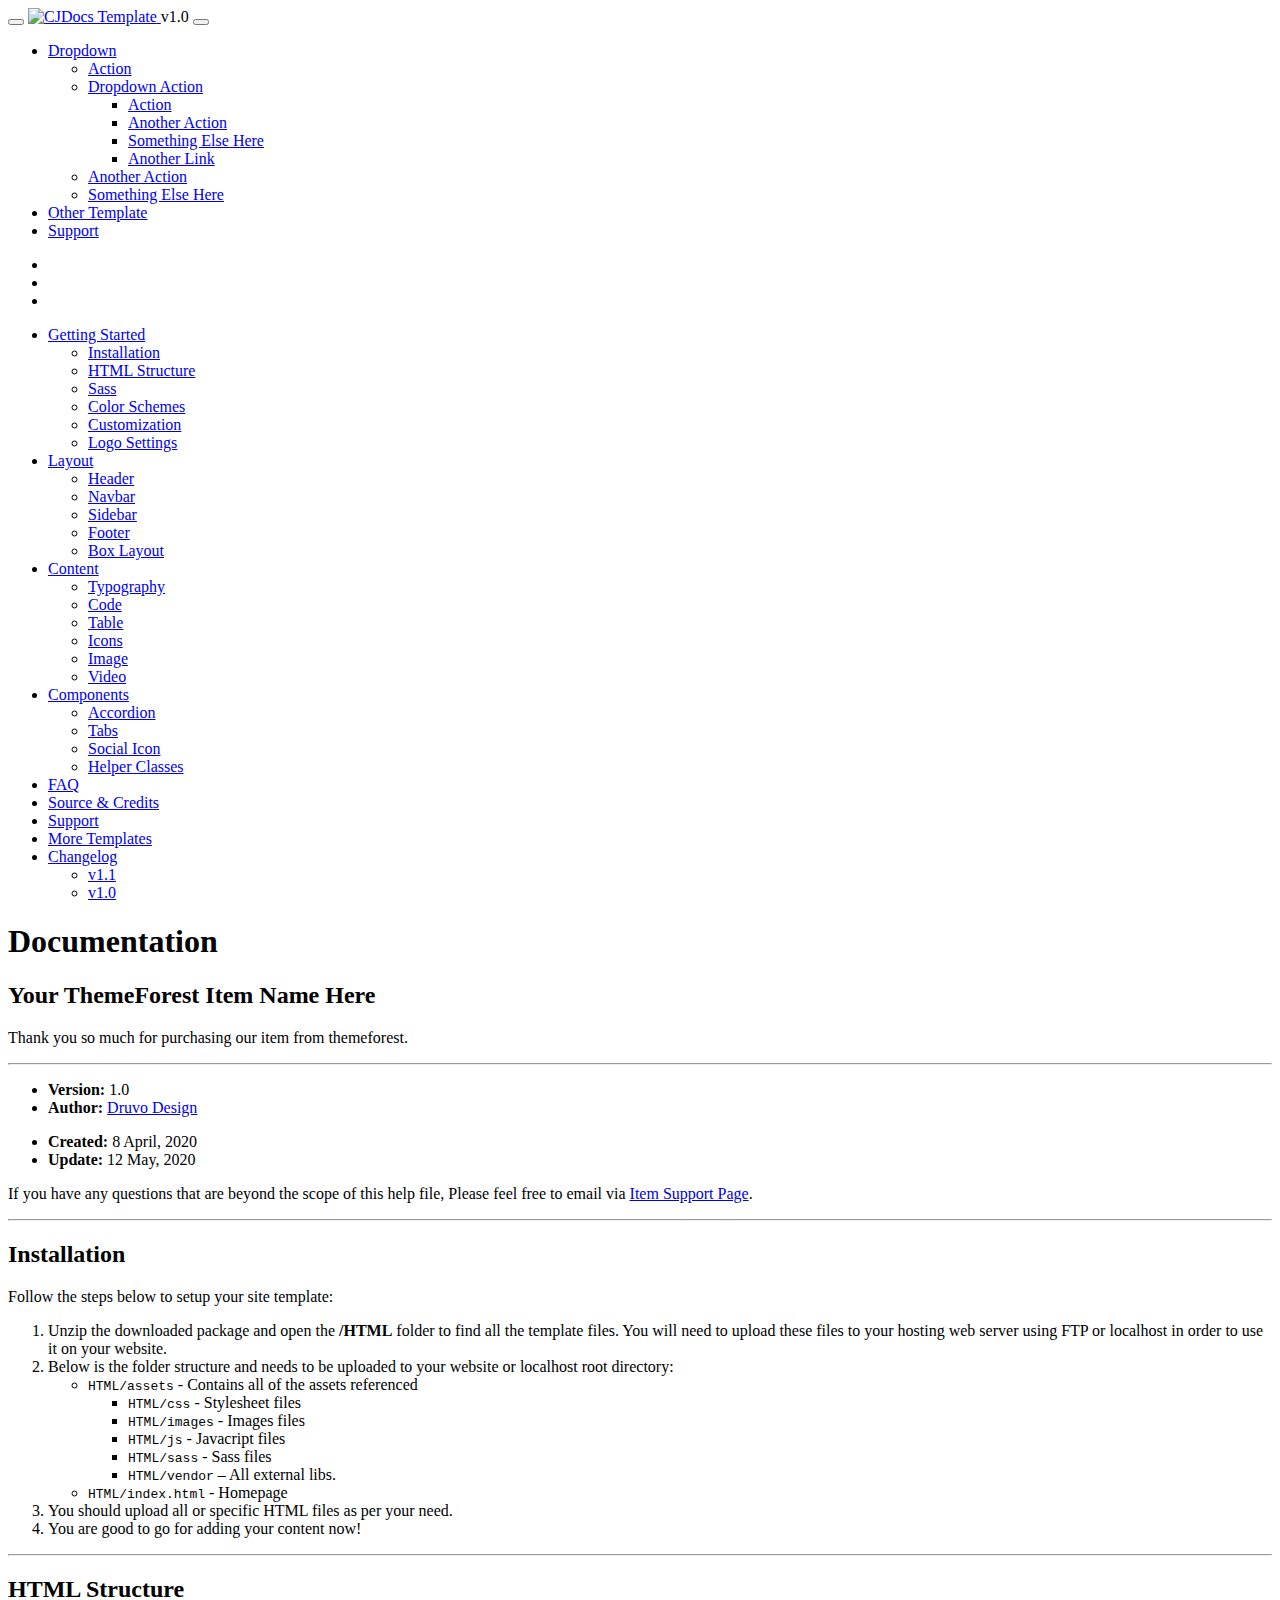
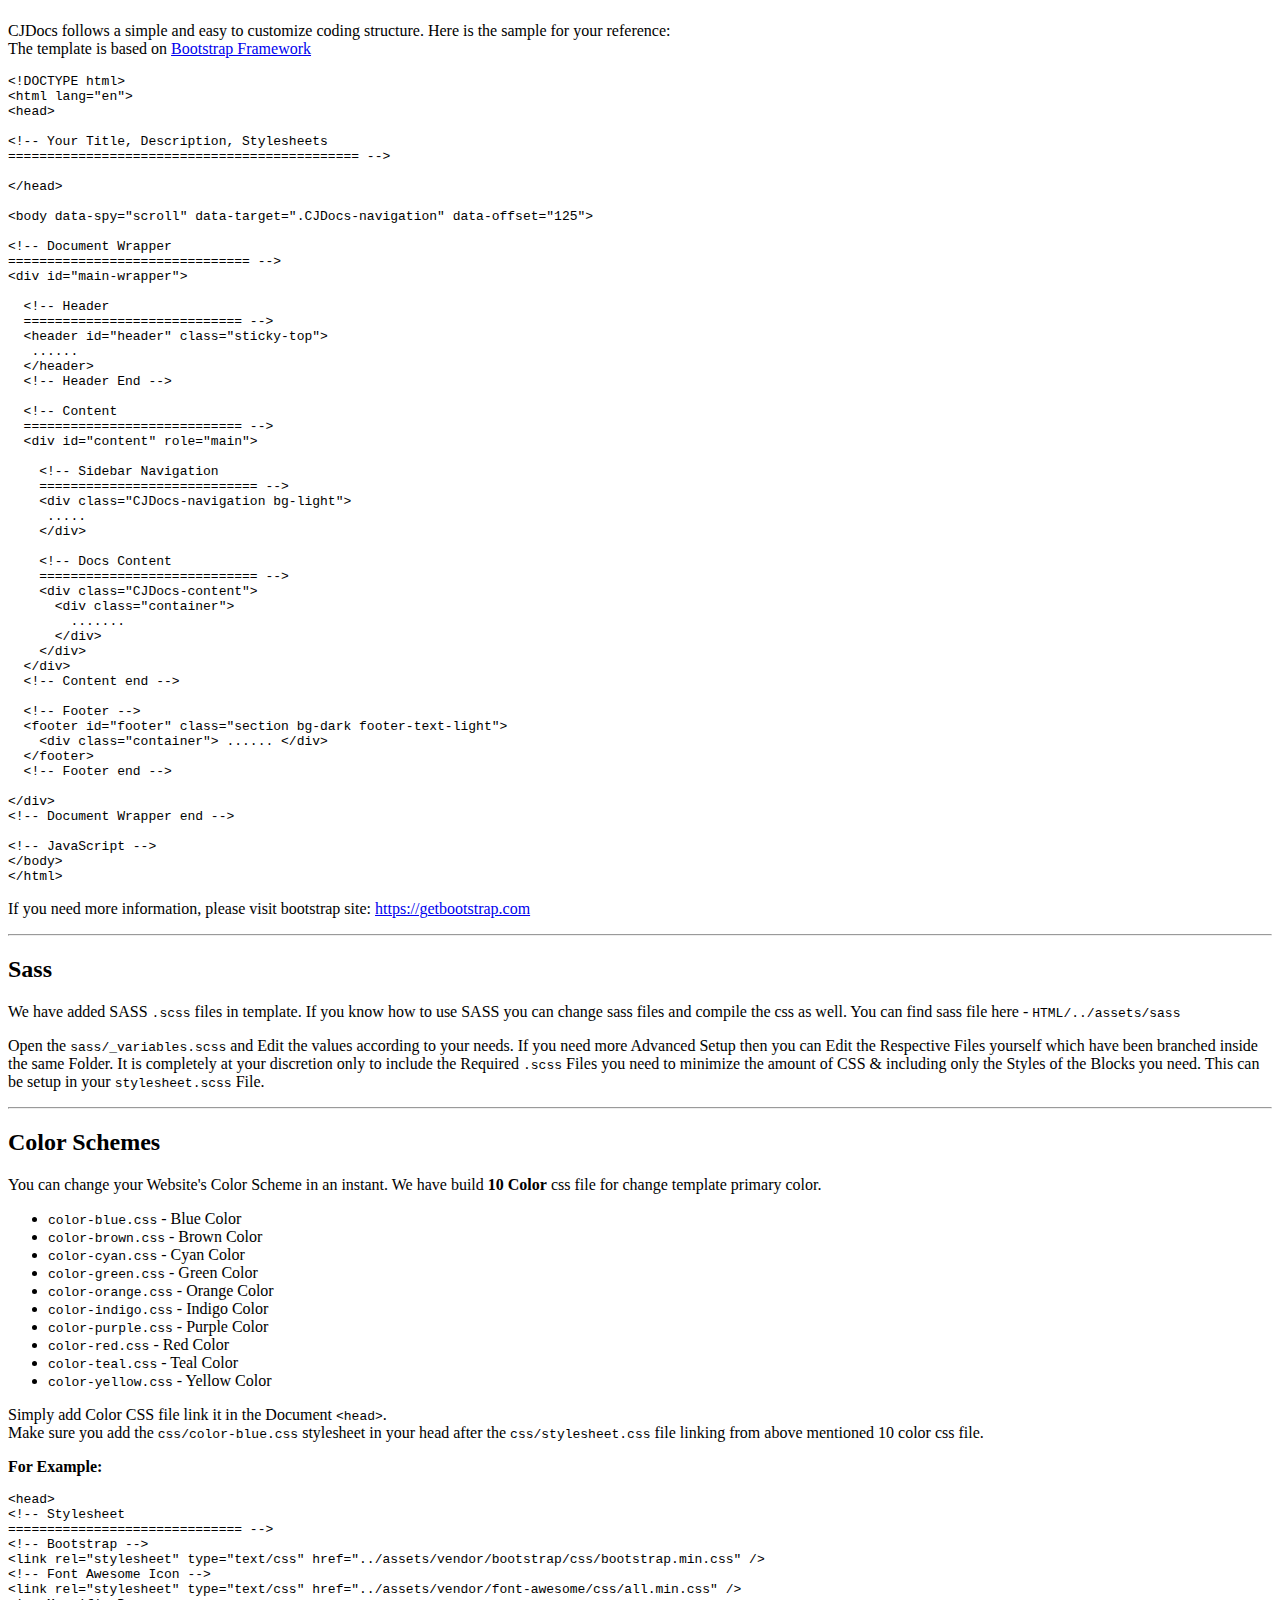
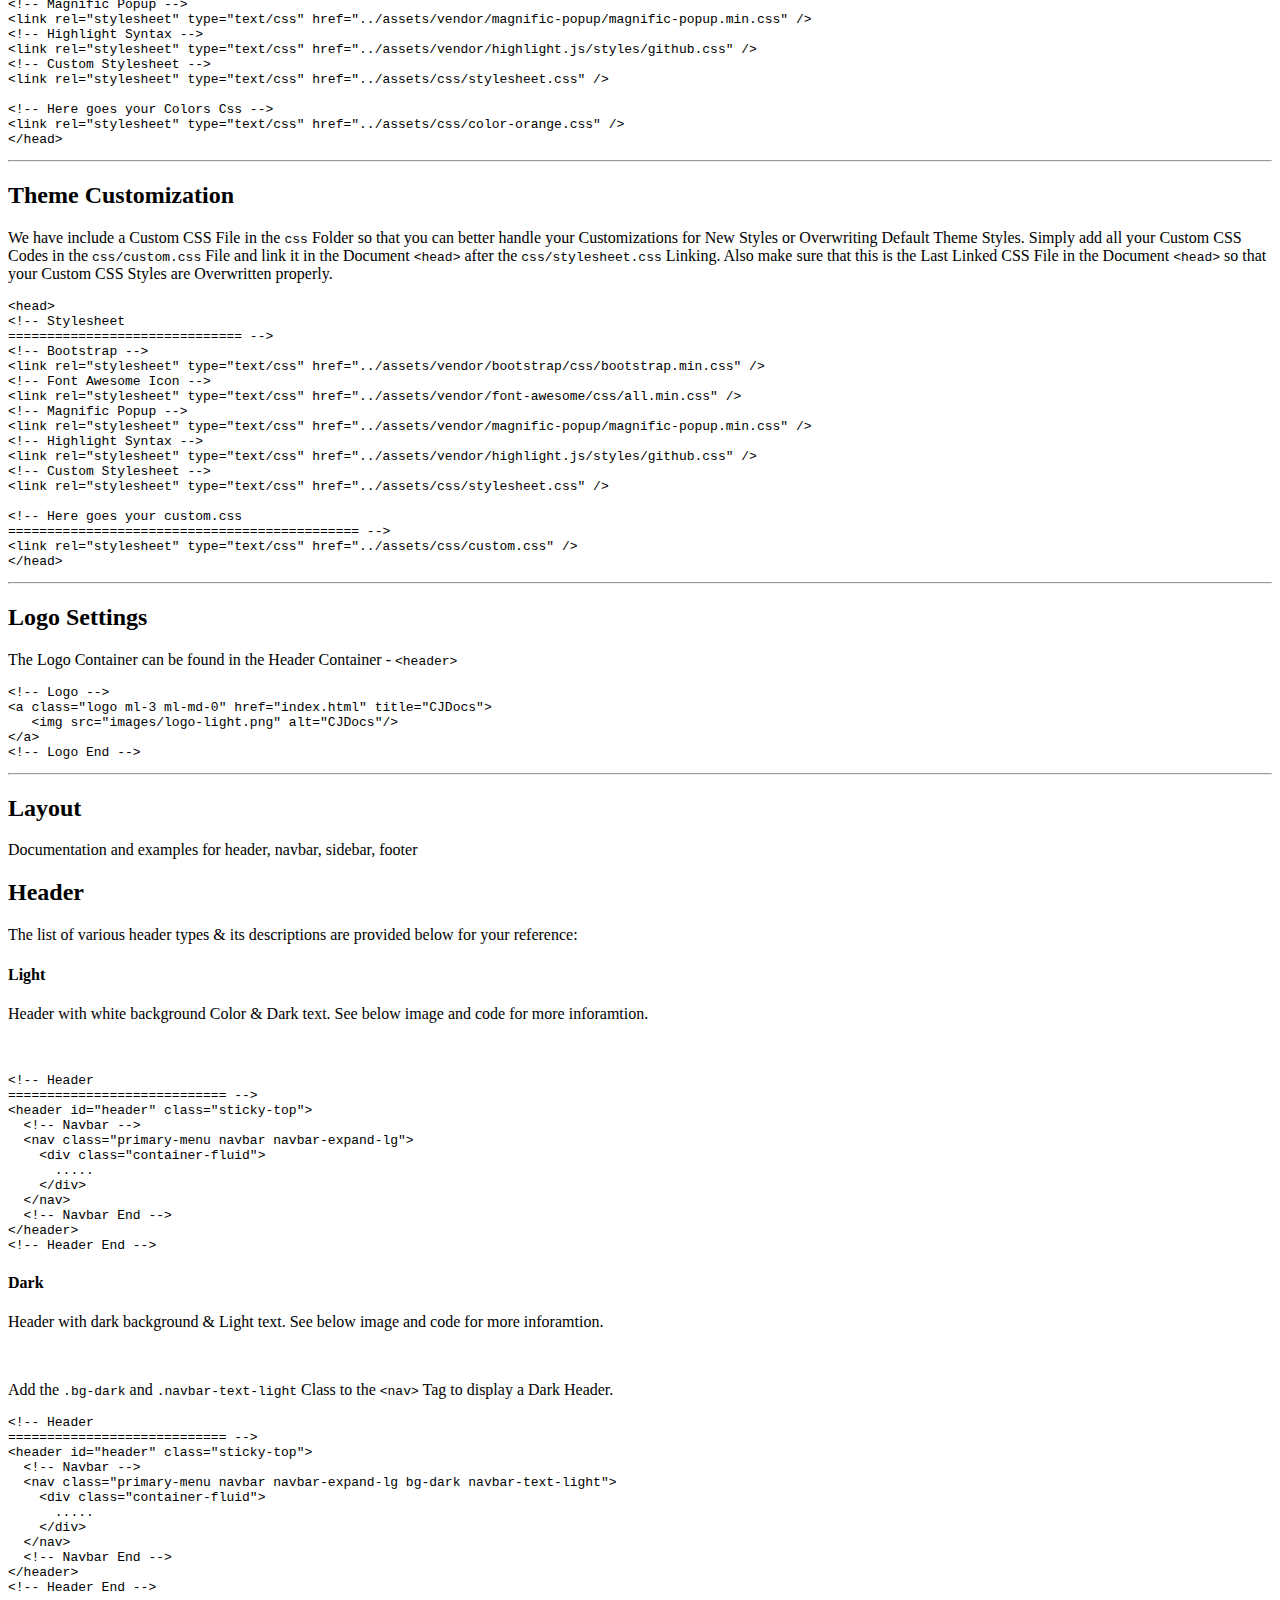
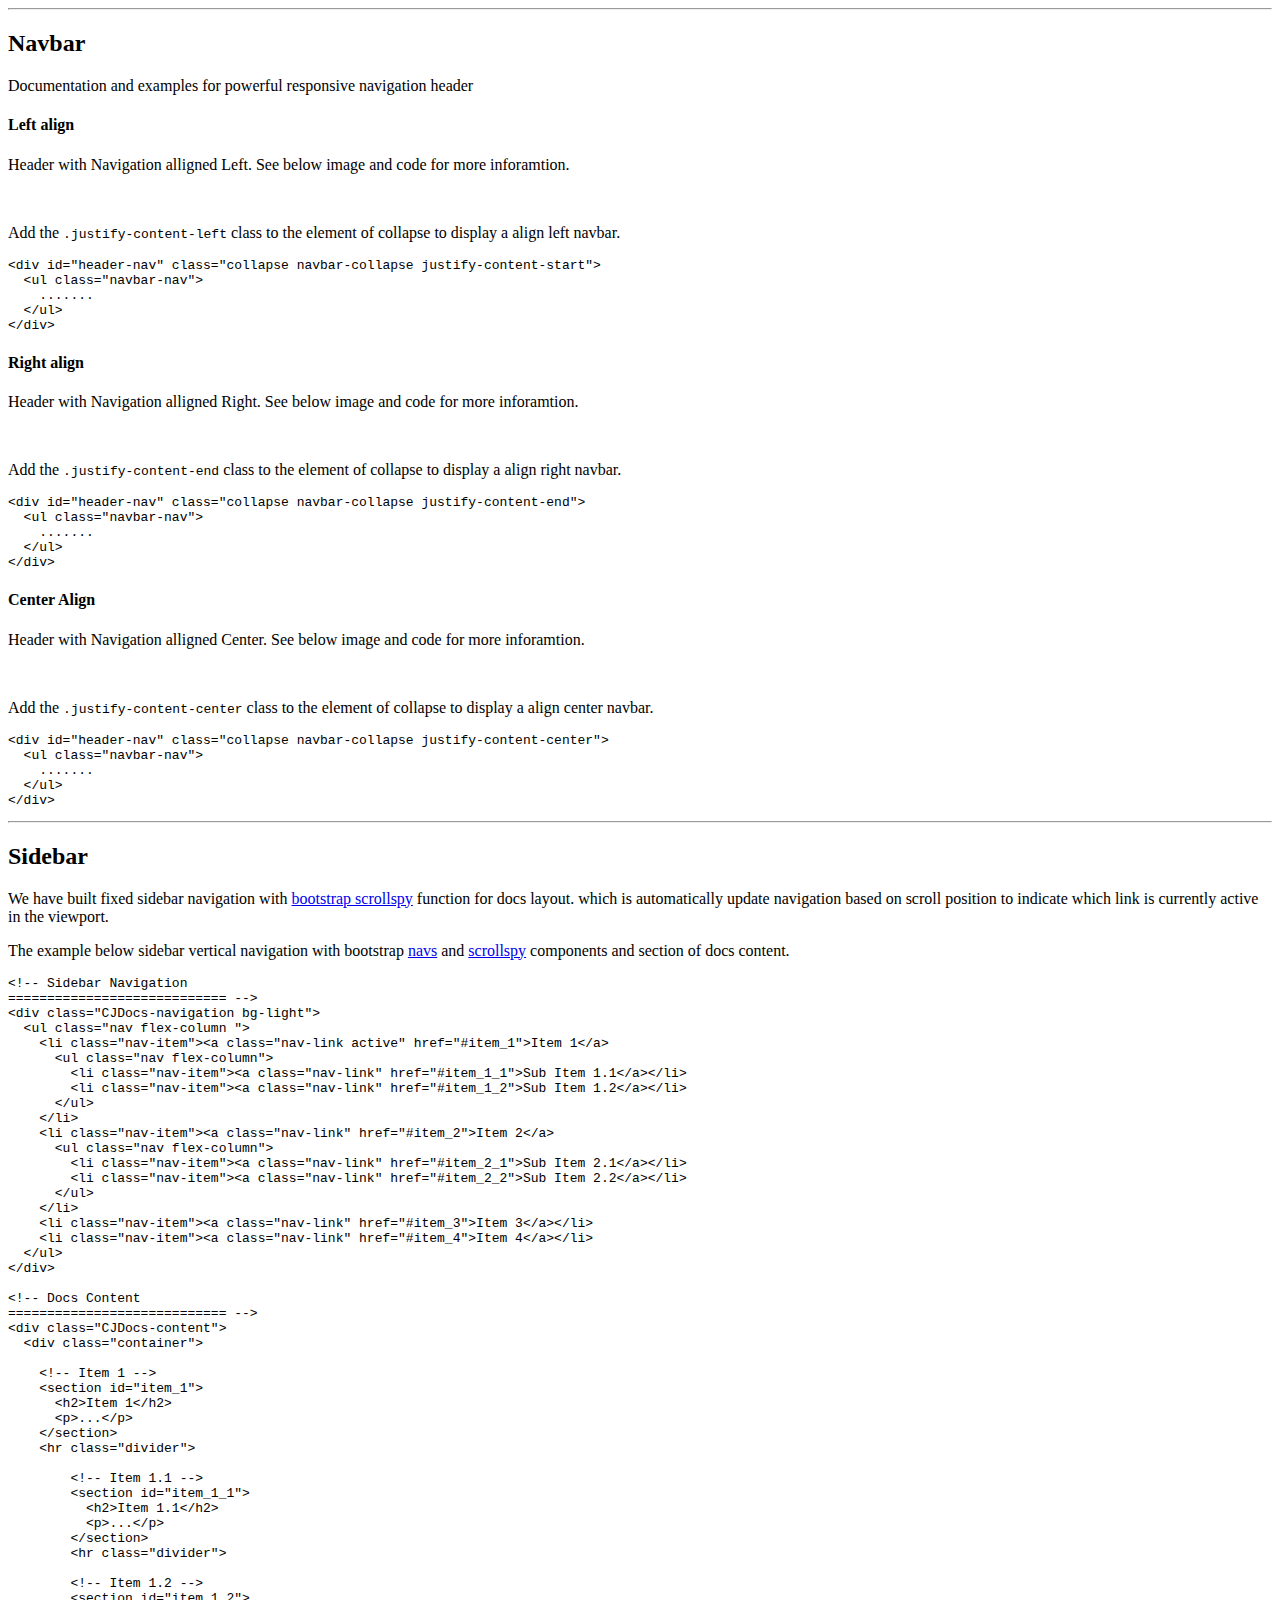
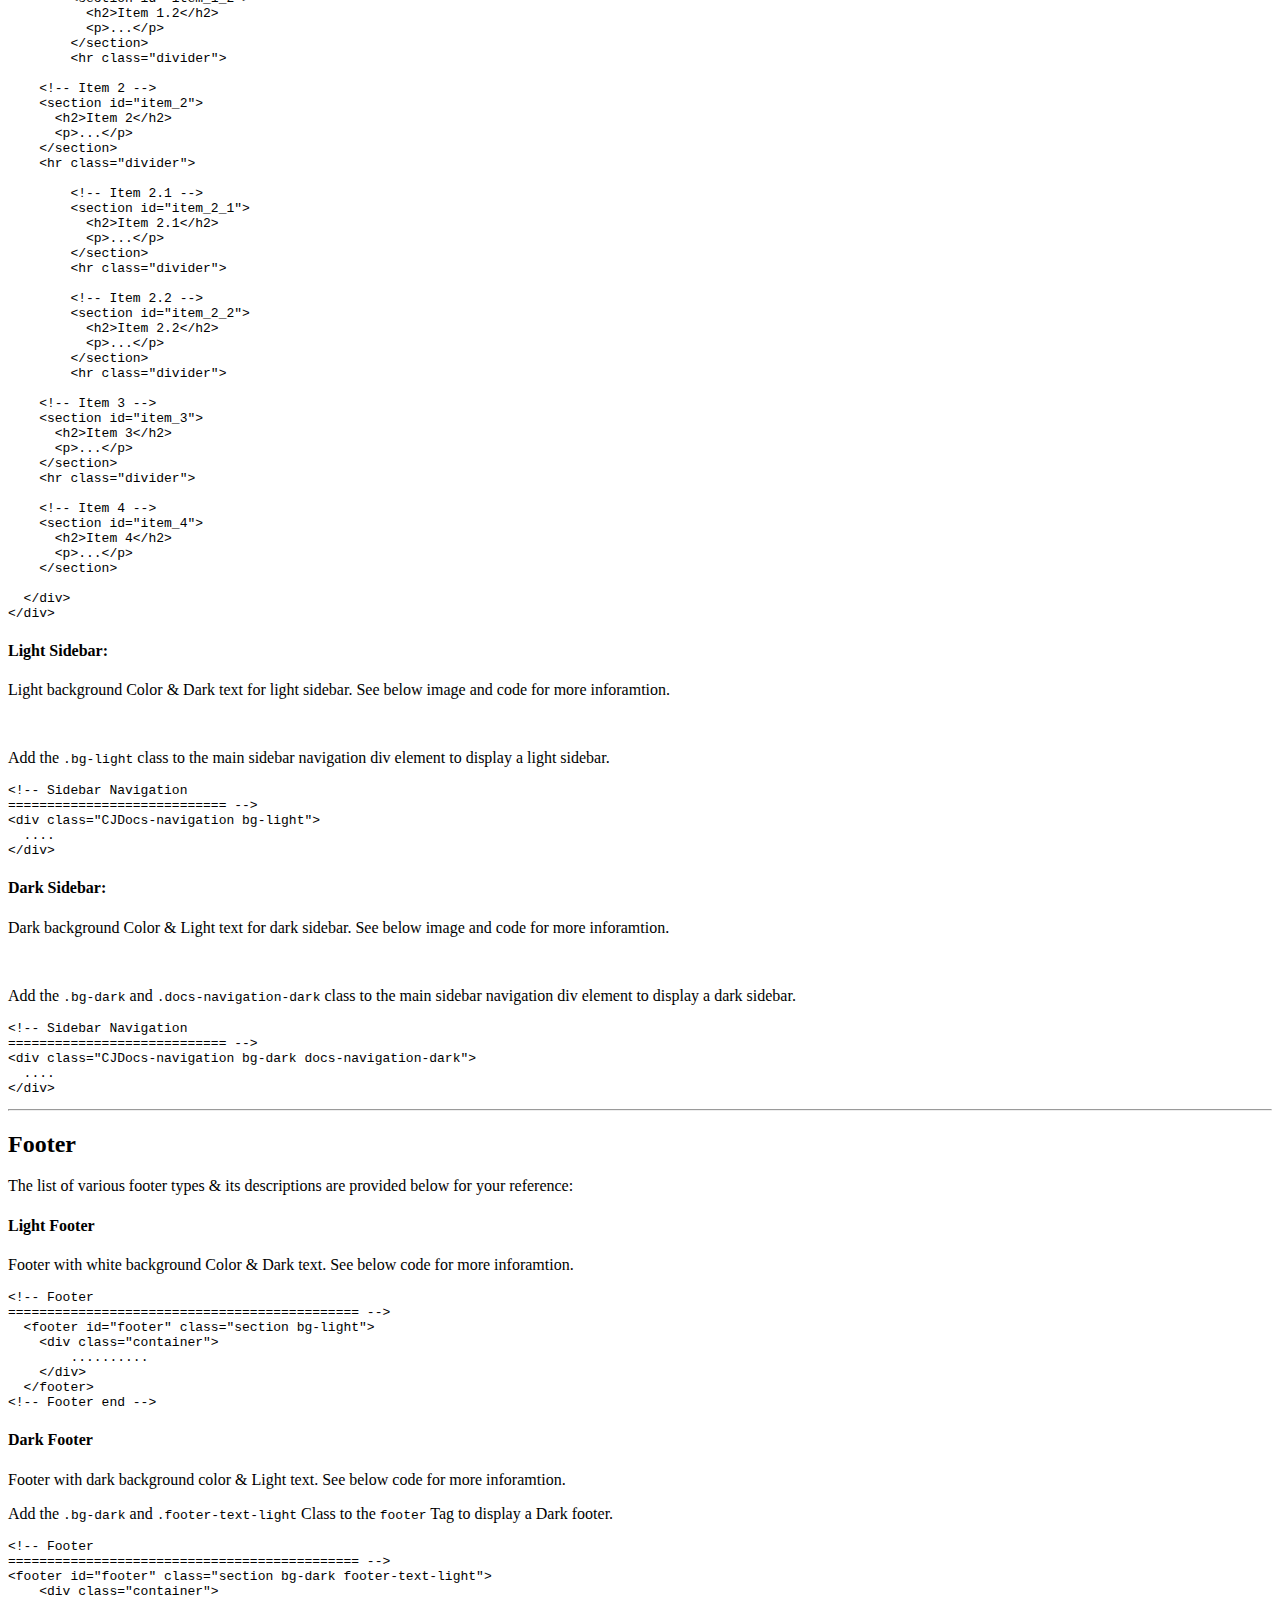
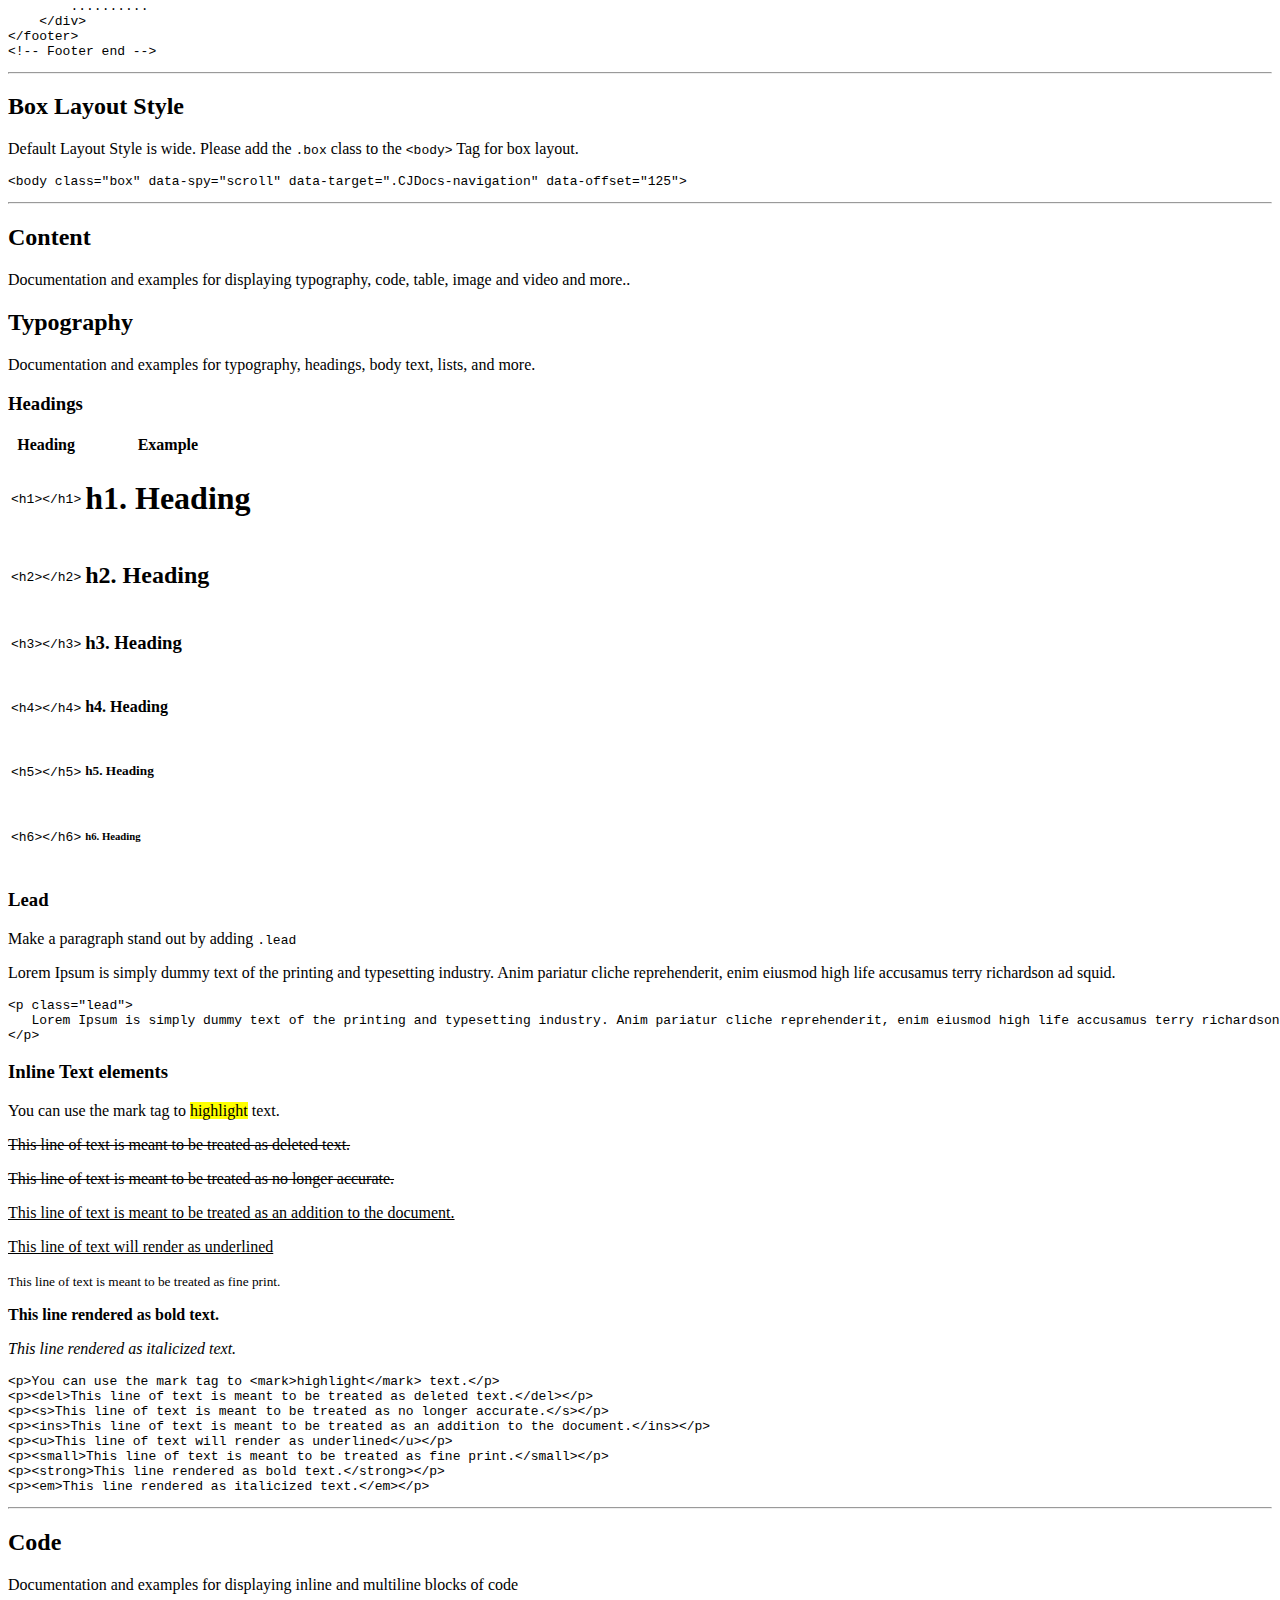
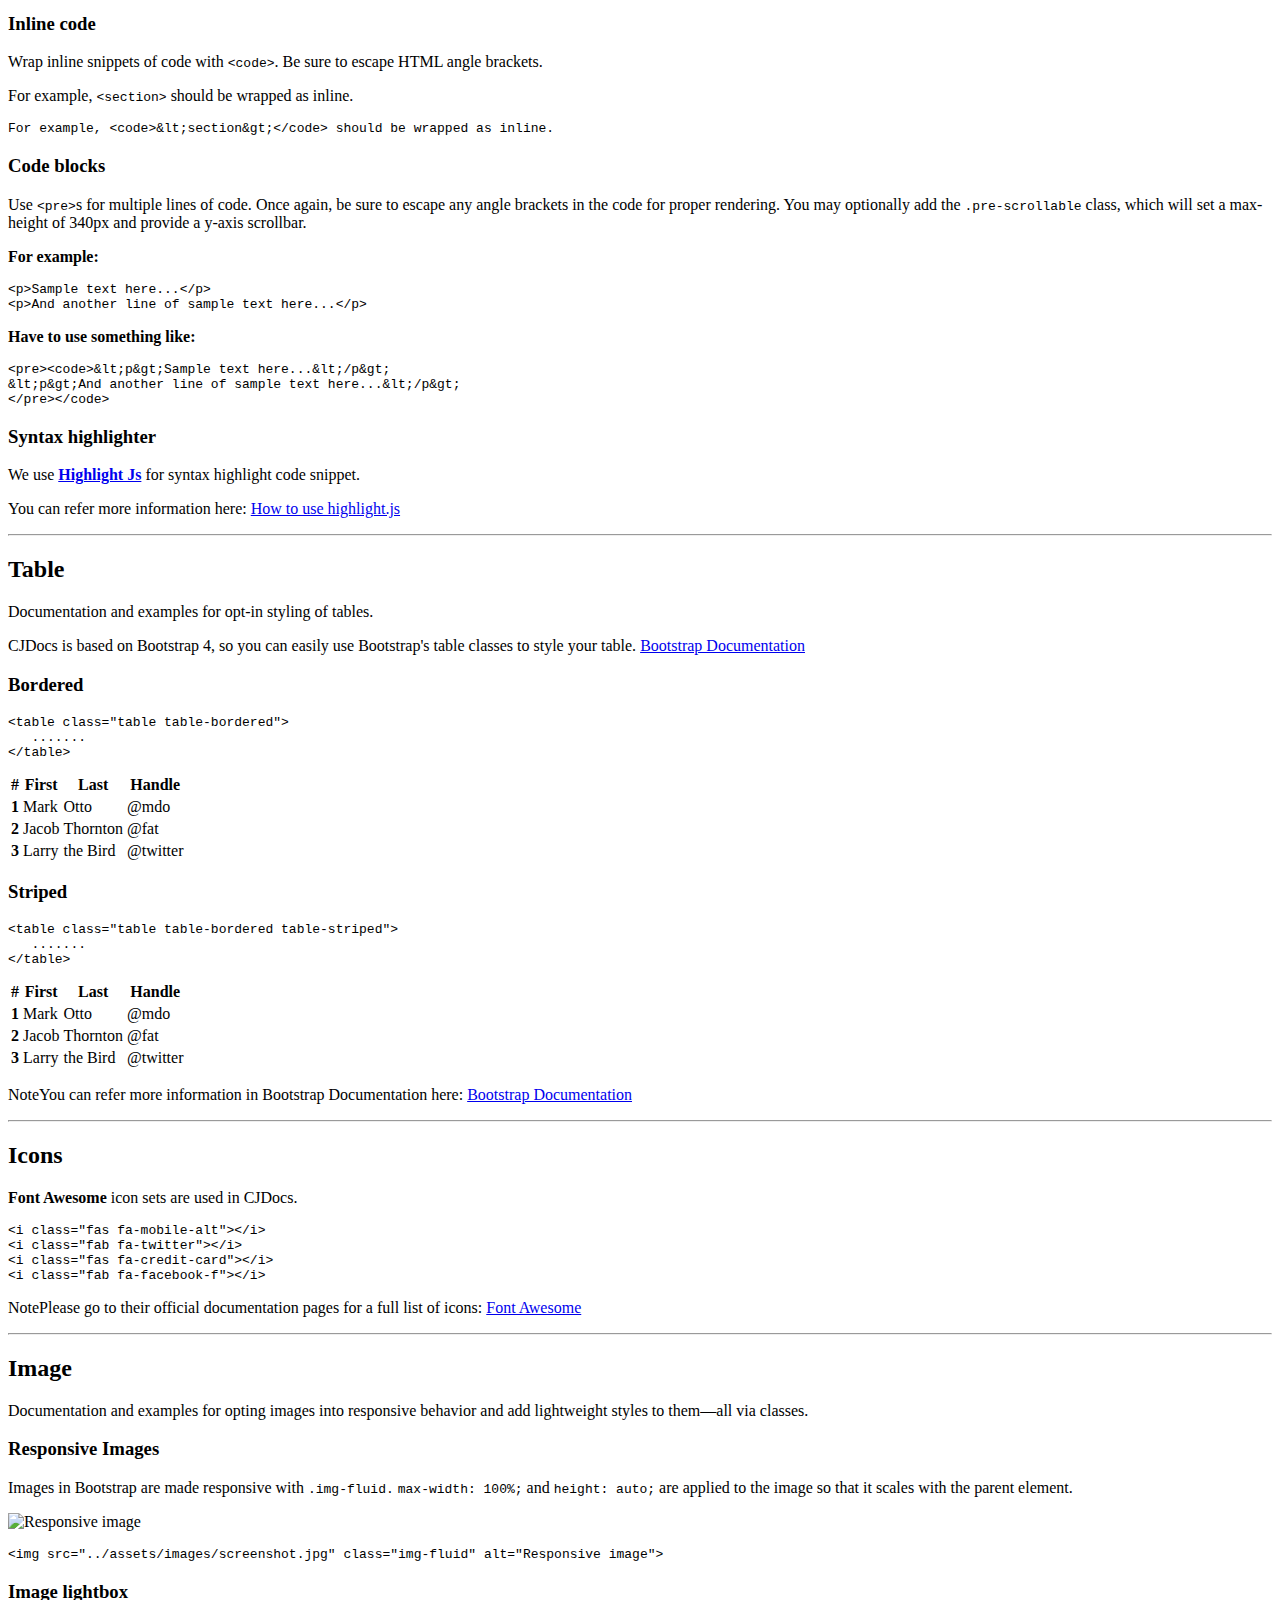
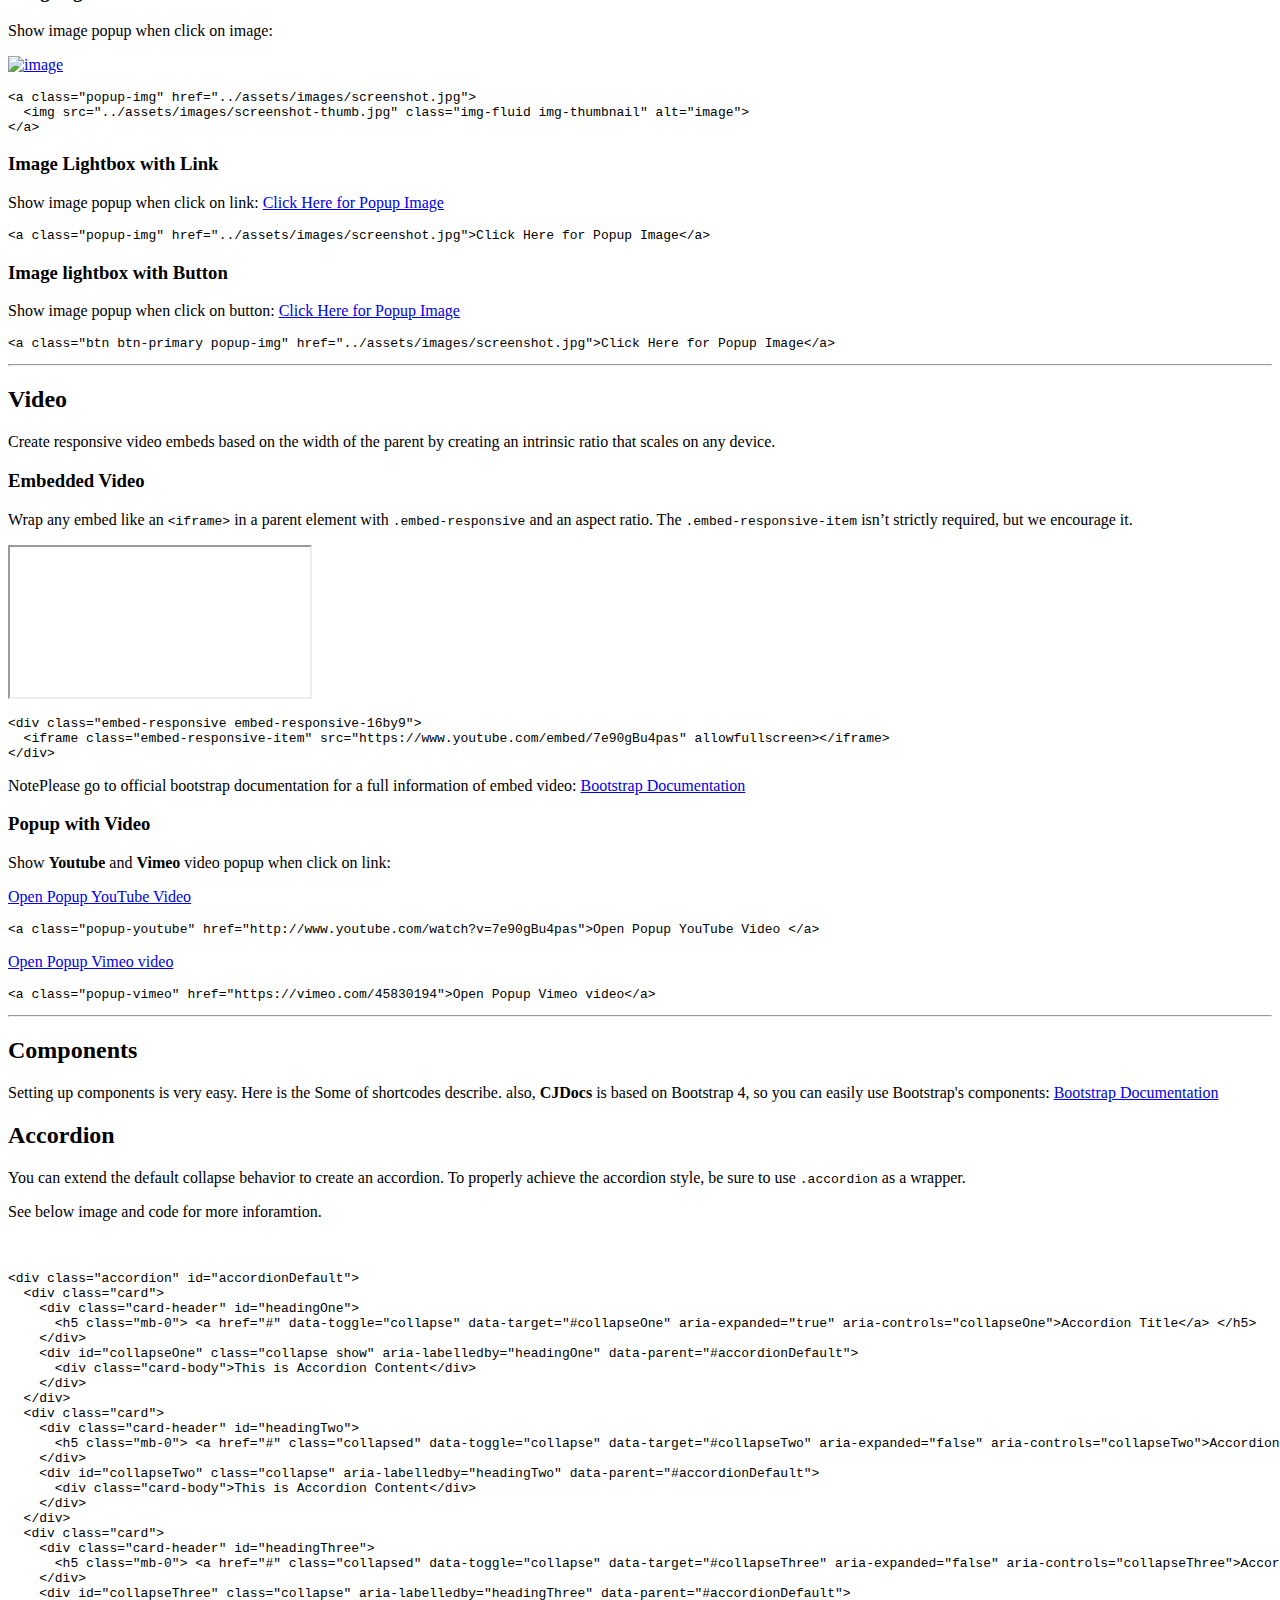
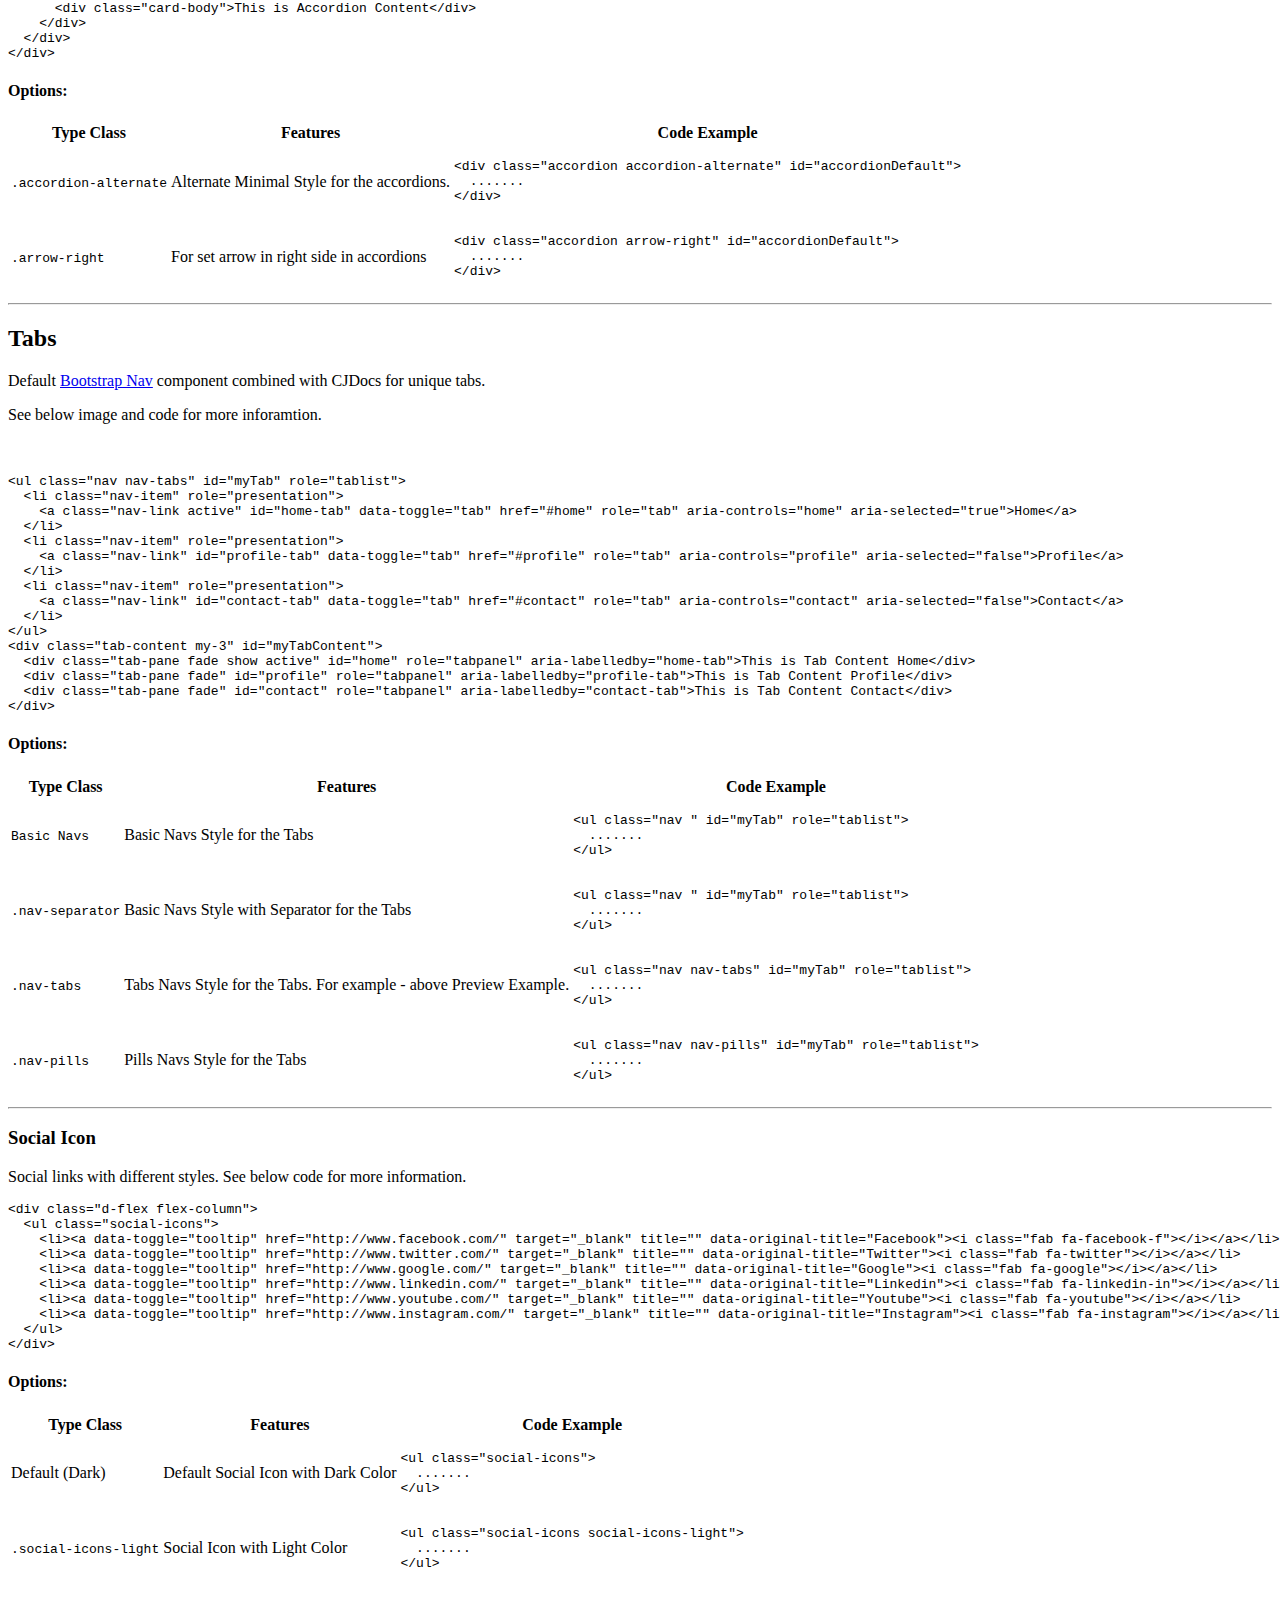
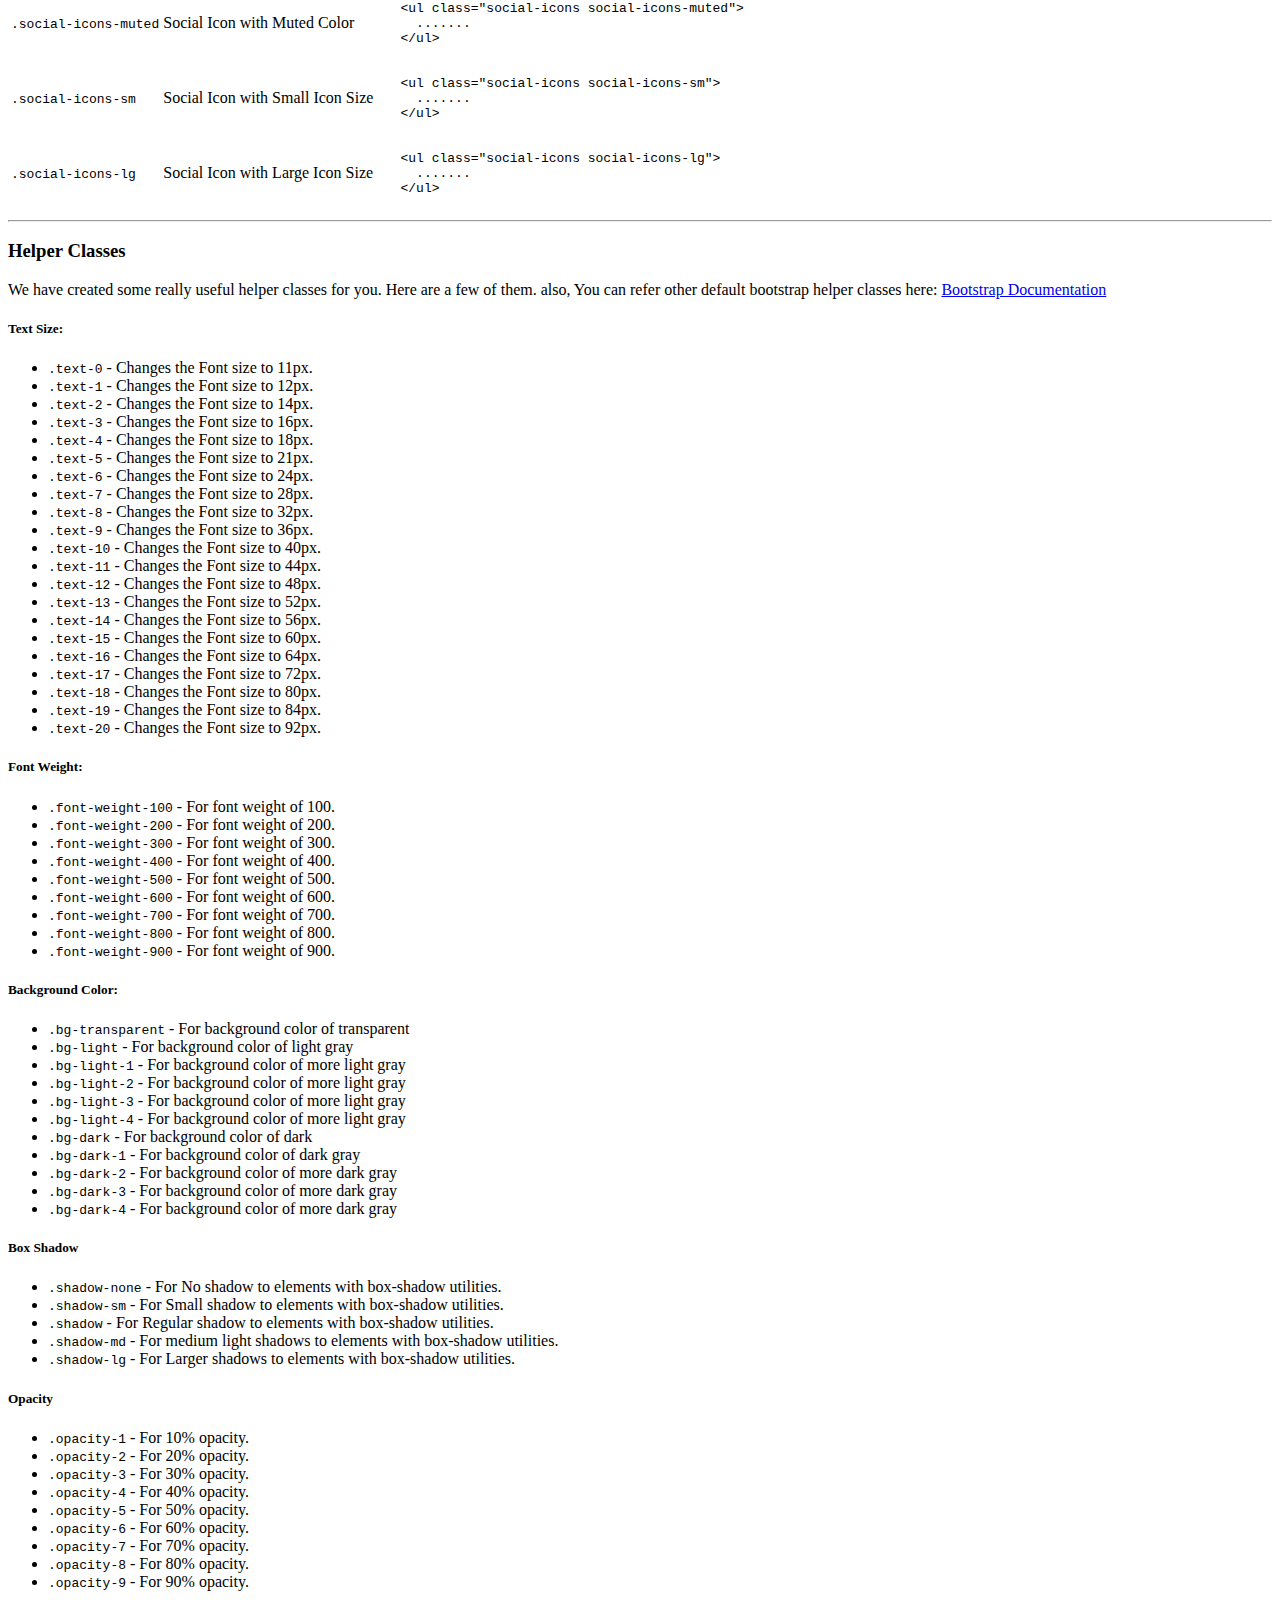
==== src/index-1.html @ 0f6d6130 "home page" ====
<!DOCTYPE html>
<html lang="en">
<head>
<meta charset="UTF-8" />
<meta http-equiv="X-UA-Compatible" content="IE=edge">
<meta name="viewport" content="width=device-width, initial-scale=1, minimum-scale=1.0, shrink-to-fit=no">
<link href="../assets/images/favicon.png" rel="icon" />
<title>Documentation | Your ThemeForest item Name</title>
<meta name="description" content="Your ThemeForest item Name and description">
<meta name="author" content="druvo.net">

<!-- Stylesheet
============================== -->
<!-- Bootstrap -->
<link rel="stylesheet" type="text/css" href="../assets/vendor/bootstrap/css/bootstrap.min.css" />
<!-- Font Awesome Icon -->
<link rel="stylesheet" type="text/css" href="../assets/vendor/font-awesome/css/all.min.css" />
<!-- Magnific Popup -->
<link rel="stylesheet" type="text/css" href="../assets/vendor/magnific-popup/magnific-popup.min.css" />
<!-- Highlight Syntax -->
<link rel="stylesheet" type="text/css" href="../assets/vendor/highlight.js/styles/github.css" />
<!-- Custom Stylesheet -->
<link rel="stylesheet" type="text/css" href="../assets/css/stylesheet.css" />
</head>

<body data-spy="scroll" data-target=".CJDocs-navigation" data-offset="125">

<!-- Preloader -->
<div class="preloader">
  <div class="lds-ellipsis">
    <div></div>
    <div></div>
    <div></div>
    <div></div>
  </div>
</div>
<!-- Preloader End --> 

<!-- Document Wrapper   
=============================== -->
<div id="main-wrapper"> 
  
  <!-- Header
  ============================ -->
  <header id="header" class="sticky-top"> 
    <!-- Navbar -->
    <nav class="primary-menu navbar navbar-expand-lg navbar-dropdown-dark">
      <div class="container-fluid">
        <!-- Sidebar Toggler -->
		<button id="sidebarCollapse" class="navbar-toggler d-block d-md-none" type="button"><span></span><span class="w-75"></span><span class="w-50"></span></button>
		
		<!-- Logo --> 
        <a class="logo ml-md-3" href="index.html" title="CJDocs Template"> <img style="height: 65px;" src="../assets/images/logo.png" alt="CJDocs Template"/> </a> 
		<span class="text-2 ml-2">v1.0</span> 
        <!-- Logo End -->
        
		<!-- Navbar Toggler -->
		<button class="navbar-toggler ml-auto" type="button" data-toggle="collapse" data-target="#header-nav"><span></span><span></span><span></span></button>
        
		<div id="header-nav" class="collapse navbar-collapse justify-content-end">
          <ul class="navbar-nav">
            <li class="dropdown"> <a class="dropdown-toggle" href="#">Dropdown</a>
              <ul class="dropdown-menu">
                <li><a class="dropdown-item" href="#">Action</a></li>
                <li class="dropdown"><a class="dropdown-item dropdown-toggle" href="#">Dropdown Action</a>
                  <ul class="dropdown-menu">
                    <li><a class="dropdown-item" href="index.html">Action</a></li>
                    <li><a class="dropdown-item" href="feature-header-dark.html">Another Action</a></li>
                    <li><a class="dropdown-item" href="feature-header-primary.html">Something Else Here</a></li>
                    <li><a class="dropdown-item" href="index-2.html">Another Link</a></li>
                  </ul>
                </li>
                <li><a class="dropdown-item" href="#">Another Action</a>
                <li><a class="dropdown-item" href="#">Something Else Here</a></li>
              </ul>
            </li>
            <li><a target="_blank" href="https://themeforest.net/user/druvo/portfolio?ref=druvo">Other Template</a></li>
            <li><a target="_blank" href="https://themeforest.net/user/druvo/#contact?ref=druvo">Support</a></li>
          </ul>
        </div>
        <ul class="social-icons social-icons-sm ml-lg-2 mr-2">
          <li class="social-icons-twitter"><a data-toggle="tooltip" href="http://www.twitter.com/druvo/" target="_blank" title="" data-original-title="Twitter"><i class="fab fa-twitter"></i></a></li>
          <li class="social-icons-facebook"><a data-toggle="tooltip" href="http://www.facebook.com/druvo/" target="_blank" title="" data-original-title="Facebook"><i class="fab fa-facebook-f"></i></a></li>
          <li class="social-icons-dribbble"><a data-toggle="tooltip" href="http://www.dribbble.com/druvo/" target="_blank" title="" data-original-title="Dribbble"><i class="fab fa-dribbble"></i></a></li>
        </ul>
      </div>
    </nav>
    <!-- Navbar End --> 
  </header>
  <!-- Header End --> 
  
  <!-- Content
  ============================ -->
  <div id="content" role="main">
    
	<!-- Sidebar Navigation
	============================ -->
	<div class="CJDocs-navigation bg-light">
      <ul class="nav flex-column ">
        <li class="nav-item"><a class="nav-link active" href="#CJDocs_start">Getting Started</a>
          <ul class="nav flex-column">
            <li class="nav-item"><a class="nav-link" href="#CJDocs_installation">Installation</a></li>
            <li class="nav-item"><a class="nav-link" href="#CJDocs_html_structure">HTML Structure</a></li>
            <li class="nav-item"><a class="nav-link" href="#CJDocs_sass">Sass</a></li>
            <li class="nav-item"><a class="nav-link" href="#CJDocs_color_schemes">Color Schemes</a></li>
            <li class="nav-item"><a class="nav-link" href="#CJDocs_theme_customization">Customization</a></li>
            <li class="nav-item"><a class="nav-link" href="#CJDocs_logo_settings">Logo Settings</a></li>
          </ul>
        </li>
        <li class="nav-item"><a class="nav-link" href="#CJDocs_layout">Layout</a>
          <ul class="nav flex-column">
			<li class="nav-item"><a class="nav-link" href="#CJDocs_header">Header</a></li>
			<li class="nav-item"><a class="nav-link" href="#CJDocs_navbar">Navbar</a></li>
			<li class="nav-item"><a class="nav-link" href="#CJDocs_sidebar">Sidebar</a></li>
			<li class="nav-item"><a class="nav-link" href="#CJDocs_footer">Footer</a></li>
			<li class="nav-item"><a class="nav-link" href="#CJDocs_box_layout">Box Layout</a></li>
          </ul>
        </li>
        <li class="nav-item"><a class="nav-link" href="#CJDocs_content">Content</a>
			<ul class="nav flex-column">
            <li class="nav-item"><a class="nav-link" href="#CJDocs_typography">Typography</a></li>
            <li class="nav-item"><a class="nav-link" href="#CJDocs_code">Code</a></li>
            <li class="nav-item"><a class="nav-link" href="#CJDocs_table">Table</a></li>
			<li class="nav-item"><a class="nav-link" href="#CJDocs_icons">Icons</a></li>
            <li class="nav-item"><a class="nav-link" href="#CJDocs_image">Image</a></li>
			<li class="nav-item"><a class="nav-link" href="#CJDocs_video">Video</a></li>
          </ul>
		</li>
        <li class="nav-item"><a class="nav-link" href="#CJDocs_components">Components</a>
          <ul class="nav flex-column">
            <li class="nav-item"><a class="nav-link" href="#CJDocs_accordion">Accordion</a></li>
            <li class="nav-item"><a class="nav-link" href="#CJDocs_tabs">Tabs</a></li>
            <li class="nav-item"><a class="nav-link" href="#CJDocs_social_icon">Social Icon</a></li>
            <li class="nav-item"><a class="nav-link" href="#CJDocs_helper_classes">Helper Classes</a></li>
          </ul>
        </li>
		<li class="nav-item"><a class="nav-link" href="#CJDocs_faq">FAQ</a></li>
        <li class="nav-item"><a class="nav-link" href="#CJDocs_source_credits">Source & Credits</a></li>
        <li class="nav-item"><a class="nav-link" href="#CJDocs_support">Support</a></li>
		<li class="nav-item"><a class="nav-link" href="#CJDocs_templates">More Templates</a></li>
		<li class="nav-item"><a class="nav-link" href="#CJDocs_changelog">Changelog</a>
			<ul class="nav flex-column">
            <li class="nav-item"><a class="nav-link" href="#v1-1">v1.1</a></li>
            <li class="nav-item"><a class="nav-link" href="#v1-0">v1.0</a></li>
          </ul>
		</li>
      </ul>
    </div>
    
    <!-- Docs Content
	============================ -->
    <div class="CJDocs-content">
      <div class="container"> 
        
        <!-- Getting Started
		============================ -->
        <section id="CJDocs_start">
        <h1>Documentation</h1>
        <h2>Your ThemeForest Item Name Here</h2>
        <p class="lead">Thank you so much for purchasing our item from themeforest.</p>
		<hr>
		<div class="row">
			<div class="col-sm-6 col-lg-4">
				<ul class="list-unstyled">
					<li><strong>Version:</strong> 1.0</li>
					<li><strong>Author:</strong> <a href="http://www.druvo.net" target="_blank">Druvo Design</a></li>
				</ul>
			</div>
			<div class="col-sm-6 col-lg-4">
				<ul class="list-unstyled">
					<li><strong class="font-weight-700">Created:</strong> 8 April, 2020</li>
					<li><strong>Update:</strong> 12 May, 2020</li>
				</ul>
			</div>
		</div>
        <p class="alert alert-info">If you have any questions that are beyond the scope of this help file, Please feel free to email via <a target="_blank" href="https://themeforest.net/user/druvo/#contact?ref=druvo">Item Support Page</a>.</p>
        </section>
        
		<hr class="divider">
		
        <!-- Installation
		============================ -->
        <section id="CJDocs_installation">
          <h2>Installation</h2>
          <p class="lead">Follow the steps below to setup your site template:</p>
          <ol>
            <li>Unzip the downloaded package and open the <strong>/HTML</strong> folder to find all the template files. You will need to upload these files to your hosting web server using FTP or localhost in order to use it on your website.</li>
            <li>Below is the folder structure and needs to be uploaded to your website or localhost root directory:
            <ul>
			<li><code>HTML/assets</code> - Contains all of the assets referenced
			  <ul>
                <li><code>HTML/css</code> - Stylesheet files</li>
                <li><code>HTML/images</code> - Images files</li>
                <li><code>HTML/js</code> - Javacript files</li>
                <li><code>HTML/sass</code> - Sass files</li>
                <li><code>HTML/vendor</code> – All external libs.</li>
              </ul>
			</li>
			<li><code>HTML/index.html</code> - Homepage
			</ul>
            </li>
            <li>You should upload all or specific HTML files as per your need.</li>
            <li>You are good to go for adding your content now!</li>
          </ol>
        </section>
        
		<hr class="divider">
		
        <!-- HTML Structure
		============================ -->
        <section id="CJDocs_html_structure">
          <h2>HTML Structure</h2>
          <p>CJDocs follows a simple and easy to customize coding structure. Here is the sample for your reference:<br>
            The template is based on <a class="ml-1" target="_blank" href="https://getbootstrap.com/"><i class="fas fa-external-link-alt"></i> Bootstrap Framework</a></p>
          <pre><code class="html">&lt;!DOCTYPE html&gt;
&lt;html lang=&quot;en&quot;&gt;
&lt;head&gt;

&lt;!-- Your Title, Description, Stylesheets
============================================= --&gt;

&lt;/head&gt;

&lt;body data-spy=&quot;scroll&quot; data-target=&quot;.CJDocs-navigation&quot; data-offset=&quot;125&quot;&gt;

&lt;!-- Document Wrapper   
=============================== --&gt;
&lt;div id=&quot;main-wrapper&quot;&gt; 
  
  &lt;!-- Header
  ============================ --&gt;
  &lt;header id=&quot;header&quot; class=&quot;sticky-top&quot;&gt;
   ......
  &lt;/header&gt;
  &lt;!-- Header End --&gt; 
  
  &lt;!-- Content
  ============================ --&gt;
  &lt;div id=&quot;content&quot; role=&quot;main&quot;&gt; 
    
    &lt;!-- Sidebar Navigation
    ============================ --&gt;
    &lt;div class=&quot;CJDocs-navigation bg-light&quot;&gt;
     .....
    &lt;/div&gt;
    
    &lt;!-- Docs Content
    ============================ --&gt;
    &lt;div class=&quot;CJDocs-content&quot;&gt;
      &lt;div class=&quot;container&quot;&gt;
        .......
      &lt;/div&gt;
    &lt;/div&gt;
  &lt;/div&gt;
  &lt;!-- Content end --&gt; 
  
  &lt;!-- Footer --&gt;
  &lt;footer id=&quot;footer&quot; class=&quot;section bg-dark footer-text-light&quot;&gt;
    &lt;div class=&quot;container&quot;&gt; ...... &lt;/div&gt;
  &lt;/footer&gt;
  &lt;!-- Footer end --&gt; 
  
&lt;/div&gt;
&lt;!-- Document Wrapper end --&gt; 

&lt;!-- JavaScript --&gt;
&lt;/body&gt;
&lt;/html&gt;</code></pre>
          <p class="alert alert-info">If you need more information, please visit bootstrap site: <a target="_blank" href="https://getbootstrap.com/docs/4.4/layout/grid/">https://getbootstrap.com</a></p>
        </section>
        
		<hr class="divider">
		        
		<!-- Sass
		============================ -->
        <section id="CJDocs_sass">
          <h2>Sass</h2>
          <p>We have added SASS <code>.scss</code> files in template. If you know how to use SASS you can change sass files and compile the css as well.
            You can find sass file here - <code>HTML/../assets/sass</code></p>
          <p>Open the <code>sass/_variables.scss</code> and Edit the values according to your needs. If you need more Advanced Setup then you can Edit the Respective Files yourself which have been branched inside the same Folder. It is completely at your discretion only to include the Required <code>.scss</code> Files you need to minimize the amount of CSS & including only the Styles of the Blocks you need. This can be setup in your <code>stylesheet.scss</code> File.</p>
        </section>
        
		<hr class="divider">
		
		<!-- Color Schemes
		============================ -->
        <section id="CJDocs_color_schemes">
          <h2>Color Schemes</h2>
          <p>You can change your Website's Color Scheme in an instant. We have build <strong>10 Color</strong> css file for change template primary color.</p>
          <ul>
            <li><code>color-blue.css</code> - Blue Color</li>
            <li><code>color-brown.css</code> - Brown Color</li>
            <li><code>color-cyan.css</code> - Cyan Color</li>
            <li><code>color-green.css</code> - Green Color</li>
            <li><code>color-orange.css</code> - Orange Color</li>
            <li><code>color-indigo.css</code> - Indigo Color</li>
            <li><code>color-purple.css</code> - Purple Color</li>
            <li><code>color-red.css</code> - Red Color</li>
            <li><code>color-teal.css</code> - Teal Color</li>
            <li><code>color-yellow.css</code> - Yellow Color</li>
          </ul>
          <p>Simply add Color CSS file link it in the Document <code>&lt;head&gt;</code>.<br>
            Make sure you add the <code>css/color-blue.css</code> stylesheet in your head after the <code>css/stylesheet.css</code> file linking from above mentioned 10 color css file.</p>
          <p><strong>For Example:</strong></p>
          <pre><code class="html">&lt;head&gt;
&lt;!-- Stylesheet
============================== --&gt;
&lt;!-- Bootstrap --&gt;
&lt;link rel=&quot;stylesheet&quot; type=&quot;text/css&quot; href=&quot;../assets/vendor/bootstrap/css/bootstrap.min.css&quot; /&gt;
&lt;!-- Font Awesome Icon --&gt;
&lt;link rel=&quot;stylesheet&quot; type=&quot;text/css&quot; href=&quot;../assets/vendor/font-awesome/css/all.min.css&quot; /&gt;
&lt;!-- Magnific Popup --&gt;
&lt;link rel=&quot;stylesheet&quot; type=&quot;text/css&quot; href=&quot;../assets/vendor/magnific-popup/magnific-popup.min.css&quot; /&gt;
&lt;!-- Highlight Syntax --&gt;
&lt;link rel=&quot;stylesheet&quot; type=&quot;text/css&quot; href=&quot;../assets/vendor/highlight.js/styles/github.css&quot; /&gt;
&lt;!-- Custom Stylesheet --&gt;
&lt;link rel=&quot;stylesheet&quot; type=&quot;text/css&quot; href=&quot;../assets/css/stylesheet.css&quot; /&gt;

&lt;!-- Here goes your Colors Css --&gt;
&lt;link rel=&quot;stylesheet&quot; type=&quot;text/css&quot; href=&quot;../assets/css/color-orange.css&quot; /&gt;
&lt;/head&gt;</code></pre>
        </section>
        
		<hr class="divider">
		
		<!-- Customization
		============================ -->
        <section id="CJDocs_theme_customization">
          <h2>Theme Customization</h2>
          <p>We have include a Custom CSS File in the <code>css</code> Folder so that you can better handle your Customizations for New Styles or
            Overwriting Default Theme Styles. Simply add all your Custom CSS Codes in the <code>css/custom.css</code> File and link it in the Document <code>&lt;head&gt;</code> after the <code>css/stylesheet.css</code> Linking. Also make sure that this is the Last Linked CSS File in the Document <code>&lt;head&gt;</code> so that your Custom CSS Styles are Overwritten properly.</p>
          <pre><code class="html">&lt;head&gt;
&lt;!-- Stylesheet
============================== --&gt;
&lt;!-- Bootstrap --&gt;
&lt;link rel=&quot;stylesheet&quot; type=&quot;text/css&quot; href=&quot;../assets/vendor/bootstrap/css/bootstrap.min.css&quot; /&gt;
&lt;!-- Font Awesome Icon --&gt;
&lt;link rel=&quot;stylesheet&quot; type=&quot;text/css&quot; href=&quot;../assets/vendor/font-awesome/css/all.min.css&quot; /&gt;
&lt;!-- Magnific Popup --&gt;
&lt;link rel=&quot;stylesheet&quot; type=&quot;text/css&quot; href=&quot;../assets/vendor/magnific-popup/magnific-popup.min.css&quot; /&gt;
&lt;!-- Highlight Syntax --&gt;
&lt;link rel=&quot;stylesheet&quot; type=&quot;text/css&quot; href=&quot;../assets/vendor/highlight.js/styles/github.css&quot; /&gt;
&lt;!-- Custom Stylesheet --&gt;
&lt;link rel=&quot;stylesheet&quot; type=&quot;text/css&quot; href=&quot;../assets/css/stylesheet.css&quot; /&gt;

&lt;!-- Here goes your custom.css
============================================= --&gt;
&lt;link rel=&quot;stylesheet&quot; type=&quot;text/css&quot; href=&quot;../assets/css/custom.css&quot; /&gt;
&lt;/head&gt;</code></pre>
        </section>
        
		<hr class="divider">
		
        <!-- Logo Settings
		============================ -->
        <section id="CJDocs_logo_settings">
          <h2>Logo Settings</h2>
          <p>The Logo Container can be found in the Header Container - <code>&lt;header&gt;</code></p>
          <pre><code class="html">&lt;!-- Logo --&gt; 
&lt;a class=&quot;logo ml-3 ml-md-0&quot; href=&quot;index.html&quot; title=&quot;CJDocs&quot;&gt;
   &lt;img src=&quot;images/logo-light.png&quot; alt=&quot;CJDocs&quot;/&gt;
&lt;/a&gt;
&lt;!-- Logo End --&gt;
</code></pre>
        </section>
		
        
		<hr class="divider">
		
		<!-- Layout
		============================ -->
        <section id="CJDocs_layout">
          <h2>Layout</h2>
          <p class="lead mb-5">Documentation and examples for header, navbar, sidebar, footer</p>
        </section>
		
		
        <!-- Header
		============================ -->
        <section id="CJDocs_header">
          <h2>Header</h2>
          <p>The list of various header types & its descriptions are provided below for your reference:</p>
          
          <h4>Light</h4>
          <p>Header with white background Color & Dark text. <span class="text-info">See below image and code for more inforamtion.</span></p>
          <p><a class="popup-img" href="../assets/images/header-light.jpg"><img class="img-fluid border" src="../assets/images/header-light.jpg" alt=""></a></p>
          <pre><code class="html">&lt;!-- Header
============================ --&gt;
&lt;header id=&quot;header&quot; class=&quot;sticky-top&quot;&gt; 
  &lt;!-- Navbar --&gt;
  &lt;nav class=&quot;primary-menu navbar navbar-expand-lg&quot;&gt;
    &lt;div class=&quot;container-fluid&quot;&gt; 
      .....
    &lt;/div&gt;
  &lt;/nav&gt;
  &lt;!-- Navbar End --&gt; 
&lt;/header&gt;
&lt;!-- Header End --&gt;
</code></pre>
        
          <h4>Dark</h4>
          <p>Header with dark background & Light text. <span class="text-info">See below image and code for more inforamtion.</span></p>
          <p><a class="popup-img" href="../assets/images/header-dark.jpg"><img class="img-fluid border" src="../assets/images/header-dark.jpg" alt=""></a></p>
          <p>Add the <code>.bg-dark</code> and <code>.navbar-text-light</code> Class to the <code>&lt;nav&gt;</code> Tag to display a Dark Header.</p>
          <pre><code class="html">&lt;!-- Header
============================ --&gt;
&lt;header id=&quot;header&quot; class=&quot;sticky-top&quot;&gt; 
  &lt;!-- Navbar --&gt;
  &lt;nav class=&quot;primary-menu navbar navbar-expand-lg bg-dark navbar-text-light&quot;&gt;
    &lt;div class=&quot;container-fluid&quot;&gt; 
      .....
    &lt;/div&gt;
  &lt;/nav&gt;
  &lt;!-- Navbar End --&gt; 
&lt;/header&gt;
&lt;!-- Header End --&gt;
</code></pre>
        </section>
		
		<hr class="divider">
		
		<!-- Navbar
		============================ -->
        <section id="CJDocs_navbar">
          <h2>Navbar</h2>
		  <p class="lead">Documentation and examples for powerful responsive navigation header</p>
		  <h4 class="mt-5">Left align</h4>
          <p>Header with Navigation alligned Left. <span class="text-info">See below image and code for more inforamtion.</span></p>
          <p><a class="popup-img" href="../assets/images/navbar-left.jpg"><img class="img-fluid border" src="../assets/images/navbar-left.jpg" alt=""></a></p>
          <p>Add the <code>.justify-content-left</code> class to the element of collapse to display a align left navbar.</p>
<pre><code class="html">&lt;div id=&quot;header-nav&quot; class=&quot;collapse navbar-collapse justify-content-start&quot;&gt;
  &lt;ul class=&quot;navbar-nav&quot;&gt;
    .......
  &lt;/ul&gt;
&lt;/div&gt;
</code></pre>

<h4 class="mt-5">Right align</h4>
          <p>Header with Navigation alligned Right. <span class="text-info">See below image and code for more inforamtion.</span></p>
          <p><a class="popup-img" href="../assets/images/navbar-right.jpg"><img class="img-fluid border" src="../assets/images/navbar-left.jpg" alt=""></a></p>
          <p>Add the <code>.justify-content-end</code> class to the element of collapse to display a align right navbar.</p>
<pre><code class="html">&lt;div id=&quot;header-nav&quot; class=&quot;collapse navbar-collapse justify-content-end&quot;&gt;
  &lt;ul class=&quot;navbar-nav&quot;&gt;
    .......
  &lt;/ul&gt;
&lt;/div&gt;
</code></pre>
        
          <h4 class="mt-5">Center Align</h4>
          <p>Header with Navigation alligned Center. <span class="text-info">See below image and code for more inforamtion.</span></p>
          <p><img class="img-fluid border" src="../assets/images/navbar-center.jpg" alt=""></p>
          <p>Add the <code>.justify-content-center</code> class to the element of collapse to display a align center navbar.</p>
          <pre><code class="html">&lt;div id=&quot;header-nav&quot; class=&quot;collapse navbar-collapse justify-content-center&quot;&gt;
  &lt;ul class=&quot;navbar-nav&quot;&gt;
    .......
  &lt;/ul&gt;
&lt;/div&gt;
</code></pre>
        </section>
		
		<hr class="divider">
		
		<!-- Sidebar
		============================ -->
        <section id="CJDocs_sidebar">
          <h2>Sidebar</h2>
          <p class="lead">We have built fixed sidebar navigation with <a target="_blank" href="https://getbootstrap.com/docs/4.4/components/scrollspy/">bootstrap scrollspy</a> function for docs layout. which is automatically update navigation based on scroll position to indicate which link is currently active in the viewport.</p>
		  <p>The example below sidebar vertical navigation with bootstrap <a target="_blank" href="https://getbootstrap.com/docs/4.4/components/navs/">navs</a> and <a target="_blank" href="https://getbootstrap.com/docs/4.4/components/scrollspy/">scrollspy</a> components and section of docs content.</p>
		<pre class="pre-scrollable"><code class="html">&lt;!-- Sidebar Navigation
============================ --&gt;
&lt;div class=&quot;CJDocs-navigation bg-light&quot;&gt;
  &lt;ul class=&quot;nav flex-column &quot;&gt;
    &lt;li class=&quot;nav-item&quot;&gt;&lt;a class=&quot;nav-link active&quot; href=&quot;#item_1&quot;&gt;Item 1&lt;/a&gt;
      &lt;ul class=&quot;nav flex-column&quot;&gt;
        &lt;li class=&quot;nav-item&quot;&gt;&lt;a class=&quot;nav-link&quot; href=&quot;#item_1_1&quot;&gt;Sub Item 1.1&lt;/a&gt;&lt;/li&gt;
        &lt;li class=&quot;nav-item&quot;&gt;&lt;a class=&quot;nav-link&quot; href=&quot;#item_1_2&quot;&gt;Sub Item 1.2&lt;/a&gt;&lt;/li&gt;
      &lt;/ul&gt;
    &lt;/li&gt;
    &lt;li class=&quot;nav-item&quot;&gt;&lt;a class=&quot;nav-link&quot; href=&quot;#item_2&quot;&gt;Item 2&lt;/a&gt;
      &lt;ul class=&quot;nav flex-column&quot;&gt;
        &lt;li class=&quot;nav-item&quot;&gt;&lt;a class=&quot;nav-link&quot; href=&quot;#item_2_1&quot;&gt;Sub Item 2.1&lt;/a&gt;&lt;/li&gt;
        &lt;li class=&quot;nav-item&quot;&gt;&lt;a class=&quot;nav-link&quot; href=&quot;#item_2_2&quot;&gt;Sub Item 2.2&lt;/a&gt;&lt;/li&gt;
      &lt;/ul&gt;
    &lt;/li&gt;
    &lt;li class=&quot;nav-item&quot;&gt;&lt;a class=&quot;nav-link&quot; href=&quot;#item_3&quot;&gt;Item 3&lt;/a&gt;&lt;/li&gt;
    &lt;li class=&quot;nav-item&quot;&gt;&lt;a class=&quot;nav-link&quot; href=&quot;#item_4&quot;&gt;Item 4&lt;/a&gt;&lt;/li&gt;
  &lt;/ul&gt;
&lt;/div&gt;

&lt;!-- Docs Content
============================ --&gt;
&lt;div class=&quot;CJDocs-content&quot;&gt;
  &lt;div class=&quot;container&quot;&gt; 
    
    &lt;!-- Item 1 --&gt;
    &lt;section id=&quot;item_1&quot;&gt;
      &lt;h2&gt;Item 1&lt;/h2&gt;
      &lt;p&gt;...&lt;/p&gt;
    &lt;/section&gt;
    &lt;hr class=&quot;divider&quot;&gt;
    
        &lt;!-- Item 1.1 --&gt;
        &lt;section id=&quot;item_1_1&quot;&gt;
          &lt;h2&gt;Item 1.1&lt;/h2&gt;
          &lt;p&gt;...&lt;/p&gt;
        &lt;/section&gt;
        &lt;hr class=&quot;divider&quot;&gt;
        
        &lt;!-- Item 1.2 --&gt;
        &lt;section id=&quot;item_1_2&quot;&gt;
          &lt;h2&gt;Item 1.2&lt;/h2&gt;
          &lt;p&gt;...&lt;/p&gt;
        &lt;/section&gt;
        &lt;hr class=&quot;divider&quot;&gt;
    
    &lt;!-- Item 2 --&gt;
    &lt;section id=&quot;item_2&quot;&gt;
      &lt;h2&gt;Item 2&lt;/h2&gt;
      &lt;p&gt;...&lt;/p&gt;
    &lt;/section&gt;
    &lt;hr class=&quot;divider&quot;&gt;
    
        &lt;!-- Item 2.1 --&gt;
        &lt;section id=&quot;item_2_1&quot;&gt;
          &lt;h2&gt;Item 2.1&lt;/h2&gt;
          &lt;p&gt;...&lt;/p&gt;
        &lt;/section&gt;
        &lt;hr class=&quot;divider&quot;&gt;
        
        &lt;!-- Item 2.2 --&gt;
        &lt;section id=&quot;item_2_2&quot;&gt;
          &lt;h2&gt;Item 2.2&lt;/h2&gt;
          &lt;p&gt;...&lt;/p&gt;
        &lt;/section&gt;
        &lt;hr class=&quot;divider&quot;&gt;
    
    &lt;!-- Item 3 --&gt;
    &lt;section id=&quot;item_3&quot;&gt;
      &lt;h2&gt;Item 3&lt;/h2&gt;
      &lt;p&gt;...&lt;/p&gt;
    &lt;/section&gt;
    &lt;hr class=&quot;divider&quot;&gt;
    
    &lt;!-- Item 4 --&gt;
    &lt;section id=&quot;item_4&quot;&gt;
      &lt;h2&gt;Item 4&lt;/h2&gt;
      &lt;p&gt;...&lt;/p&gt;
    &lt;/section&gt;
    
  &lt;/div&gt;
&lt;/div&gt;
</code></pre>
		
		<h4>Light Sidebar:</h4>
        <p>Light background Color & Dark text for light sidebar. See below image and code for more inforamtion.</p>
		
		<div class="row">
		   <div class="col-lg-6">
			<p><a class="popup-img" href="../assets/images/sidebar-light.jpg"><img class="img-fluid border" src="../assets/images/sidebar-light.jpg" alt=""></a></p>
		   </div>
		</div>
		
		<p>Add the <code>.bg-light</code> class to the main sidebar navigation div element to display a light sidebar.</p>
		<pre><code>&lt;!-- Sidebar Navigation
============================ --&gt;
&lt;div class=&quot;CJDocs-navigation bg-light&quot;&gt;
  ....
&lt;/div&gt;</code></pre>

<h4>Dark Sidebar:</h4>
        <p>Dark background Color & Light text for dark sidebar. See below image and code for more inforamtion.</p>
		
		<div class="row">
		   <div class="col-lg-6">
			<p><a class="popup-img" href="../assets/images/sidebar-dark.jpg"><img class="img-fluid border" src="../assets/images/sidebar-dark.jpg" alt=""></a></p>
		   </div>
		</div>
		
		<p>Add the <code>.bg-dark</code> and <code>.docs-navigation-dark</code> class to the main sidebar navigation div element to display a dark sidebar.</p>
		<pre><code>&lt;!-- Sidebar Navigation
============================ --&gt;
&lt;div class=&quot;CJDocs-navigation bg-dark docs-navigation-dark&quot;&gt;
  ....
&lt;/div&gt;</code></pre>
		</section>
		
		<hr class="divider">
		
        <!-- Footer
		============================ -->
        <section id="CJDocs_footer">
          <h2>Footer</h2>
          <p>The list of various footer types & its descriptions are provided below for your reference:</p>
          <h4>Light Footer</h4>
          <p>Footer with white background Color & Dark text. See below code for more inforamtion.</p>
          <pre><code class="html">&lt;!-- Footer
============================================= --&gt;
  &lt;footer id=&quot;footer&quot; class=&quot;section bg-light&quot;&gt;
    &lt;div class=&quot;container&quot;&gt;
    	..........
    &lt;/div&gt;
  &lt;/footer&gt;
&lt;!-- Footer end --&gt;</code></pre>
          <h4>Dark Footer</h4>
          <p>Footer with dark background color & Light text. See below code for more inforamtion.</p>
          <p>Add the <code>.bg-dark</code> and <code>.footer-text-light</code> Class to the <code>footer</code> Tag to display a Dark footer.</p>
          <pre><code class="html">&lt;!-- Footer
============================================= --&gt;
&lt;footer id=&quot;footer&quot; class=&quot;section bg-dark footer-text-light&quot;&gt;
    &lt;div class=&quot;container&quot;&gt;
    	..........
    &lt;/div&gt;
&lt;/footer&gt;
&lt;!-- Footer end --&gt;</code></pre>
        </section>
        
		<hr class="divider">
		
		<!-- Box Layout Style
		============================ -->
        <section id="CJDocs_box_layout">
          <h2>Box Layout Style</h2>
          <div>
            <p>Default Layout Style is wide. Please add the <code>.box</code> class to the <code>&lt;body&gt;</code> Tag for box layout.</p>
			  <pre><code class="html">&lt;body class="box" data-spy="scroll" data-target=".CJDocs-navigation" data-offset="125"&gt;</code></pre>
          </div>
        </section>
		
		<hr class="divider">
		
		<!-- Content
		============================ -->
        <section id="CJDocs_content">
          <h2>Content</h2>
          <p class="lead mb-5">Documentation and examples for displaying typography, code, table, image and video and more..</p>
        </section>
		  
		<!-- Typography
		============================ -->
		<section id="CJDocs_typography">
		  <h2>Typography</h2>
		  <p class="text-4">Documentation and examples for typography, headings, body text, lists, and more.</p>
		  <h3>Headings</h3>
		  <table class="table table-bordered">
                  <thead>
                    <tr>
                      <th>Heading</th>
                      <th>Example</th>
                    </tr>
                  </thead>
                  <tbody>
                    <tr>
                      <td><code>&lt;h1&gt;&lt;/h1&gt;</code></td>
                      <td><h1>h1. Heading</h1></td>
                    </tr>
                    <tr>
                      <td><code>&lt;h2&gt;&lt;/h2&gt;</code></td>
                      <td><h2>h2. Heading</h2></td>
                    </tr>
                    <tr>
                      <td><code>&lt;h3&gt;&lt;/h3&gt;</code></td>
                      <td><h3>h3. Heading</h3></td>
                    </tr>
                    <tr>
                      <td><code>&lt;h4&gt;&lt;/h4&gt;</code></td>
                      <td><h4>h4. Heading</h4></td>
                    </tr>
                    <tr>
                      <td><code>&lt;h5&gt;&lt;/h5&gt;</code></td>
                      <td><h5>h5. Heading</h5></td>
                    </tr>
                    <tr>
                      <td><code>&lt;h6&gt;&lt;/h6&gt;</code></td>
                      <td><h6>h6. Heading</h6></td>
                    </tr>
                  </tbody>
                </table>
		
		<h3 class="mt-5">Lead</h3>
		<p>Make a paragraph stand out by adding <code>.lead</code></p>
		<p class="lead">Lorem Ipsum is simply dummy text of the printing and typesetting industry. Anim pariatur cliche reprehenderit, enim eiusmod high life accusamus terry richardson ad squid.</p>
		<pre><code class="html">&lt;p class=&quot;lead&quot;&gt;
   Lorem Ipsum is simply dummy text of the printing and typesetting industry. Anim pariatur cliche reprehenderit, enim eiusmod high life accusamus terry richardson ad squid.
&lt;/p&gt;</code></pre>
		
		<h3 class="mt-5">Inline Text elements</h3>
		<p>You can use the mark tag to <mark>highlight</mark> text.</p>
		<p><del>This line of text is meant to be treated as deleted text.</del></p>
		<p><s>This line of text is meant to be treated as no longer accurate.</s></p>
		<p><ins>This line of text is meant to be treated as an addition to the document.</ins></p>
		<p><u>This line of text will render as underlined</u></p>
		<p><small>This line of text is meant to be treated as fine print.</small></p>
		<p><strong>This line rendered as bold text.</strong></p>
		<p><em>This line rendered as italicized text.</em></p>
		
		<pre><code class="html">&lt;p&gt;You can use the mark tag to &lt;mark&gt;highlight&lt;/mark&gt; text.&lt;/p&gt;
&lt;p&gt;&lt;del&gt;This line of text is meant to be treated as deleted text.&lt;/del&gt;&lt;/p&gt;
&lt;p&gt;&lt;s&gt;This line of text is meant to be treated as no longer accurate.&lt;/s&gt;&lt;/p&gt;
&lt;p&gt;&lt;ins&gt;This line of text is meant to be treated as an addition to the document.&lt;/ins&gt;&lt;/p&gt;
&lt;p&gt;&lt;u&gt;This line of text will render as underlined&lt;/u&gt;&lt;/p&gt;
&lt;p&gt;&lt;small&gt;This line of text is meant to be treated as fine print.&lt;/small&gt;&lt;/p&gt;
&lt;p&gt;&lt;strong&gt;This line rendered as bold text.&lt;/strong&gt;&lt;/p&gt;
&lt;p&gt;&lt;em&gt;This line rendered as italicized text.&lt;/em&gt;&lt;/p&gt;
</code></pre>
		</section>
		
		<hr class="divider">
		
		<!-- Code
		============================ -->
		<section id="CJDocs_code">
		  <h2>Code</h2>
		  <p class="text-4">Documentation and examples for displaying inline and multiline blocks of code</p>
		  
		  <h3 class="mt-5">Inline code</h3>
		  <p>Wrap inline snippets of code with <code>&lt;code&gt;</code>. <span class="text-info">Be sure to escape HTML angle brackets</span>.</p>
		  
		  <p>For example, <code>&lt;section&gt;</code> should be wrapped as inline.</p>
		  <pre><code class="html">For example, &lt;code&gt;&amp;lt;section&amp;gt;&lt;/code&gt; should be wrapped as inline.</code></pre>
		  
		  
		  <h3 class="mt-5">Code blocks</h3>
		  <p>Use <code>&lt;pre&gt;</code>s for multiple lines of code. <span class="text-info">Once again, be sure to escape any angle brackets in the code for proper rendering</span>. You may optionally add the <code>.pre-scrollable</code> class, which will set a max-height of 340px and provide a y-axis scrollbar.</p>
		  <p><strong>For example:</strong></p>
		  <pre><code class="html">&lt;p&gt;Sample text here...&lt;/p&gt;
&lt;p&gt;And another line of sample text here...&lt;/p&gt;
</code></pre>
<p><strong>Have to use something like:</strong></p>
<pre><code class="html">&lt;pre&gt;&lt;code&gt;&amp;lt;p&amp;gt;Sample text here...&amp;lt;/p&amp;gt;
&amp;lt;p&amp;gt;And another line of sample text here...&amp;lt;/p&amp;gt;
&lt;/pre&gt;&lt;/code&gt;
</code></pre>
		
		<h3 class="mt-5">Syntax highlighter</h3>
		<p>We use <strong><a target="_blank" href="https://highlightjs.org/">Highlight Js</a></strong> for syntax highlight code snippet.</p>
		<p>You can refer more information here: <a class="btn btn-primary" target="_blank" href="https://highlightjs.org/usage/"><i class="fas fa-external-link-alt mr-1"></i> How to use highlight.js</a></p>
		</section>
		
		<hr class="divider">
		
		<!-- Table
		============================ -->
		<section id="CJDocs_table">
		<h2>Table</h2>
		<p class="text-4">Documentation and examples for opt-in styling of tables.</p>
		<p>CJDocs is based on Bootstrap 4, so you can easily use Bootstrap's table classes to style your table. <a class="ml-1" target="_blank" href="https://getbootstrap.com/docs/4.4/content/tables/"><i class="fas fa-external-link-alt"></i> Bootstrap Documentation</a></p>
		
		<h3 class="mt-5">Bordered</h3>
		<pre><code class="html">&lt;table class=&quot;table table-bordered&quot;&gt;
   .......
&lt;/table&gt;</code></pre>
		
		<table class="table table-bordered">
  <thead>
    <tr>
      <th scope="col">#</th>
      <th scope="col">First</th>
      <th scope="col">Last</th>
      <th scope="col">Handle</th>
    </tr>
  </thead>
  <tbody>
    <tr>
      <th scope="row">1</th>
      <td>Mark</td>
      <td>Otto</td>
      <td>@mdo</td>
    </tr>
    <tr>
      <th scope="row">2</th>
      <td>Jacob</td>
      <td>Thornton</td>
      <td>@fat</td>
    </tr>
    <tr>
      <th scope="row">3</th>
      <td>Larry</td>
      <td>the Bird</td>
      <td>@twitter</td>
    </tr>
  </tbody>
</table>
		
		<h3 class="mt-5">Striped</h3>
		<pre><code class="html">&lt;table class=&quot;table table-bordered table-striped&quot;&gt;
   .......
&lt;/table&gt;</code></pre>
		
		<table class="table table-bordered table-striped">
  <thead>
    <tr>
      <th scope="col">#</th>
      <th scope="col">First</th>
      <th scope="col">Last</th>
      <th scope="col">Handle</th>
    </tr>
  </thead>
  <tbody>
    <tr>
      <th scope="row">1</th>
      <td>Mark</td>
      <td>Otto</td>
      <td>@mdo</td>
    </tr>
    <tr>
      <th scope="row">2</th>
      <td>Jacob</td>
      <td>Thornton</td>
      <td>@fat</td>
    </tr>
    <tr>
      <th scope="row">3</th>
      <td>Larry</td>
      <td>the Bird</td>
      <td>@twitter</td>
    </tr>
  </tbody>
</table>
		<p><span class="badge badge-danger text-uppercase mr-2">Note</span>You can refer more information in Bootstrap Documentation here: <a class="btn btn-primary" target="_blank" href="https://getbootstrap.com/docs/4.4/content/tables/"><i class="fas fa-external-link-alt mr-1"></i> Bootstrap Documentation</a></p>
		</section>
		
		<hr class="divider">
		
		<!-- Icons
		============================ -->
        <section id="CJDocs_icons">
          <h2>Icons</h2>
          <p><strong>Font Awesome</strong> icon sets are used in CJDocs.</p>
		  
          <pre><code class="html">&lt;i class=&quot;fas fa-mobile-alt&quot;&gt;&lt;/i&gt;
&lt;i class=&quot;fab fa-twitter&quot;&gt;&lt;/i&gt;
&lt;i class=&quot;fas fa-credit-card&quot;&gt;&lt;/i&gt;
&lt;i class=&quot;fab fa-facebook-f&quot;&gt;&lt;/i&gt;
</code></pre>
<p><span class="badge badge-danger text-uppercase mr-2">Note</span>Please go to their official documentation pages for a full list of icons: <a class="btn btn-primary" target="_blank" href="https://fontawesome.com/icons"><i class="fas fa-external-link-alt mr-1"></i> Font Awesome</a></p>
        </section>
		
		<hr class="divider">
		
		<!-- Image
		============================ -->
        <section id="CJDocs_image">
          <h2>Image</h2>
          <p class="text-4">Documentation and examples for opting images into responsive behavior and add lightweight styles to them—all via classes.</p> 
          
		  <h3 class="mt-5">Responsive Images</h3>
		  <p>Images in Bootstrap are made responsive with <code>.img-fluid.</code> <code>max-width: 100%;</code> and <code>height: auto;</code> are applied to the image so that it scales with the parent element.</p>
		  <p><img src="../assets/images/screenshot.jpg" class="img-fluid" alt="Responsive image"></p>
          <pre><code class="html">&lt;img src=&quot;../assets/images/screenshot.jpg&quot; class=&quot;img-fluid&quot; alt=&quot;Responsive image&quot;&gt;</code></pre>
		  
		  <h3 class="mt-5">Image lightbox</h3>
		  <p>Show image popup when click on image:</p>
		  <p><a class="popup-img" href="../assets/images/screenshot.jpg"><img src="../assets/images/screenshot-thumb.jpg" class="img-fluid img-thumbnail" alt="image"></a></p>
		  <pre><code class="html">&lt;a class=&quot;popup-img&quot; href=&quot;../assets/images/screenshot.jpg&quot;&gt;
  &lt;img src=&quot;../assets/images/screenshot-thumb.jpg&quot; class=&quot;img-fluid img-thumbnail&quot; alt=&quot;image&quot;&gt;
&lt;/a&gt;</code></pre>
		  		  
		  <h3 class="mt-5">Image Lightbox with Link</h3>
		  <p>Show image popup when click on link: <a class="popup-img" href="../assets/images/screenshot.jpg">Click Here for Popup Image</a></p>
		  <pre><code class="html">&lt;a class=&quot;popup-img&quot; href=&quot;../assets/images/screenshot.jpg&quot;&gt;Click Here for Popup Image&lt;/a&gt;</code></pre>

		  <h3 class="mt-5">Image lightbox with Button</h3>
		  <p>Show image popup when click on button: <a class="btn btn-primary popup-img" href="../assets/images/screenshot.jpg">Click Here for Popup Image</a></p>
		  <pre><code class="html">&lt;a class=&quot;btn btn-primary popup-img&quot; href=&quot;../assets/images/screenshot.jpg&quot;&gt;Click Here for Popup Image&lt;/a&gt;</code></pre>
        </section>
		
		<hr class="divider">
		
		<!-- Video
		============================ -->
        <section id="CJDocs_video">
          <h2>Video</h2>
          <p class="text-4">Create responsive video embeds based on the width of the parent by creating an intrinsic ratio that scales on any device.</p> 
          
		  <h3 class="mt-5">Embedded Video</h3>
		  <p>Wrap any embed like an <code>&lt;iframe&gt;</code> in a parent element with <code>.embed-responsive</code> and an aspect ratio. The <code>.embed-responsive-item</code> isn’t strictly required, but we encourage it.</p>
		  <div class="embed-responsive embed-responsive-16by9">
  <iframe class="embed-responsive-item" src="https://www.youtube.com/embed/7e90gBu4pas" allowfullscreen></iframe>
</div>
          <pre><code class="html">&lt;div class=&quot;embed-responsive embed-responsive-16by9&quot;&gt;
  &lt;iframe class=&quot;embed-responsive-item&quot; src=&quot;https://www.youtube.com/embed/7e90gBu4pas&quot; allowfullscreen&gt;&lt;/iframe&gt;
&lt;/div&gt;</code></pre>
		  <p><span class="badge badge-danger text-uppercase mr-2">Note</span>Please go to official bootstrap documentation for a full information of embed video: <a class="btn btn-primary" target="_blank" href="https://getbootstrap.com/docs/4.4/utilities/embed/"><i class="fas fa-external-link-alt mr-1"></i> Bootstrap Documentation</a></p>
		  
		  <h3 class="mt-5">Popup with Video</h3>
		  <p>Show <strong>Youtube</strong> and <strong>Vimeo</strong> video popup when click on link:</p>
		  <p><a class="popup-youtube" href="http://www.youtube.com/watch?v=7e90gBu4pas">Open Popup YouTube Video </a></p>
		  <pre><code class="html">&lt;a class=&quot;popup-youtube&quot; href=&quot;http://www.youtube.com/watch?v=7e90gBu4pas&quot;&gt;Open Popup YouTube Video &lt;/a&gt;</code></pre>
		  
		  <p><a class="popup-vimeo" href="https://vimeo.com/45830194">Open Popup Vimeo video</a></p>
		  <pre><code class="html">&lt;a class=&quot;popup-vimeo&quot; href=&quot;https://vimeo.com/45830194&quot;&gt;Open Popup Vimeo video&lt;/a&gt;</code></pre>
        </section>
        
		<hr class="divider">
		
        <!-- Components
		============================ -->
        <section id="CJDocs_components">
          <h2>Components</h2>
          <p class="mb-5">Setting up components is very easy. Here is the Some of shortcodes describe. also, <strong>CJDocs</strong> is based on Bootstrap 4, so you can easily use Bootstrap's components:  <a class="ml-1" target="_blank" href="https://getbootstrap.com/docs/4.4/components/"><i class="fas fa-external-link-alt"></i> Bootstrap Documentation</a></p>
        </section>
		  
		  <!-- Accordion
		  ============================ -->
		  <section id="CJDocs_accordion">
            <h2>Accordion</h2>
			<p>You can extend the default collapse behavior to create an accordion. To properly achieve the accordion style, be sure to use <code>.accordion</code> as a wrapper.</p>
			<p>See below image and code for more inforamtion.</p>
			<p><a class="popup-img" href="../assets/images/accordion.jpg"><img class="img-fluid border" src="../assets/images/accordion.jpg" alt=""></a></p>
			<pre><code class="html">&lt;div class=&quot;accordion&quot; id=&quot;accordionDefault&quot;&gt;
  &lt;div class=&quot;card&quot;&gt;
    &lt;div class=&quot;card-header&quot; id=&quot;headingOne&quot;&gt;
      &lt;h5 class=&quot;mb-0&quot;&gt; &lt;a href=&quot;#&quot; data-toggle=&quot;collapse&quot; data-target=&quot;#collapseOne&quot; aria-expanded=&quot;true&quot; aria-controls=&quot;collapseOne&quot;&gt;Accordion Title&lt;/a&gt; &lt;/h5&gt;
    &lt;/div&gt;
    &lt;div id=&quot;collapseOne&quot; class=&quot;collapse show&quot; aria-labelledby=&quot;headingOne&quot; data-parent=&quot;#accordionDefault&quot;&gt;
      &lt;div class=&quot;card-body&quot;&gt;This is Accordion Content&lt;/div&gt;
    &lt;/div&gt;
  &lt;/div&gt;
  &lt;div class=&quot;card&quot;&gt;
    &lt;div class=&quot;card-header&quot; id=&quot;headingTwo&quot;&gt;
      &lt;h5 class=&quot;mb-0&quot;&gt; &lt;a href=&quot;#&quot; class=&quot;collapsed&quot; data-toggle=&quot;collapse&quot; data-target=&quot;#collapseTwo&quot; aria-expanded=&quot;false&quot; aria-controls=&quot;collapseTwo&quot;&gt;Accordion Title&lt;/a&gt; &lt;/h5&gt;
    &lt;/div&gt;
    &lt;div id=&quot;collapseTwo&quot; class=&quot;collapse&quot; aria-labelledby=&quot;headingTwo&quot; data-parent=&quot;#accordionDefault&quot;&gt;
      &lt;div class=&quot;card-body&quot;&gt;This is Accordion Content&lt;/div&gt;
    &lt;/div&gt;
  &lt;/div&gt;
  &lt;div class=&quot;card&quot;&gt;
    &lt;div class=&quot;card-header&quot; id=&quot;headingThree&quot;&gt;
      &lt;h5 class=&quot;mb-0&quot;&gt; &lt;a href=&quot;#&quot; class=&quot;collapsed&quot; data-toggle=&quot;collapse&quot; data-target=&quot;#collapseThree&quot; aria-expanded=&quot;false&quot; aria-controls=&quot;collapseThree&quot;&gt;Accordion Title&lt;/a&gt; &lt;/h5&gt;
    &lt;/div&gt;
    &lt;div id=&quot;collapseThree&quot; class=&quot;collapse&quot; aria-labelledby=&quot;headingThree&quot; data-parent=&quot;#accordionDefault&quot;&gt;
      &lt;div class=&quot;card-body&quot;&gt;This is Accordion Content&lt;/div&gt;
    &lt;/div&gt;
  &lt;/div&gt;
&lt;/div&gt;
</code></pre>
            <h4>Options:</h4>
            <div class="table-responsive">
			<table class="table table-bordered">
  <thead>
    <tr>
      <th>Type Class</th>
      <th>Features</th>
      <th>Code Example</th>
    </tr>
  </thead>
  <tbody>
    <tr>
      <td><code>.accordion-alternate</code></td>
      <td>Alternate Minimal Style for the accordions.</td>
      <td><pre class="mb-0"><code>&lt;div class=&quot;accordion accordion-alternate&quot; id=&quot;accordionDefault&quot;&gt;
  .......
&lt;/div&gt;</code></pre></td>
    </tr>
	<tr>
      <td><code>.arrow-right</code></td>
      <td>For set arrow in right side in accordions</td>
      <td><pre class="mb-0"><code>&lt;div class=&quot;accordion arrow-right&quot; id=&quot;accordionDefault&quot;&gt;
  .......
&lt;/div&gt;</code></pre></td>
    </tr>
  </tbody>
</table>
</div>
          </section>
          
		  <hr class="divider">
		  
		  <!-- Tabs
		  ============================ -->
		  <section id="CJDocs_tabs">
            <h2>Tabs</h2>
            <p class="text-4">Default <a href="https://getbootstrap.com/docs/4.4/components/navs/#javascript-behavior">Bootstrap Nav</a> component combined with CJDocs for unique tabs.</p>
			<p>See below image and code for more inforamtion.</p>
			<p><a class="popup-img" href="../assets/images/tabs.jpg"><img class="img-fluid border" src="../assets/images/tabs.jpg" alt=""></a></p>
			
            <pre><code class="html">&lt;ul class=&quot;nav nav-tabs&quot; id=&quot;myTab&quot; role=&quot;tablist&quot;&gt;
  &lt;li class=&quot;nav-item&quot; role=&quot;presentation&quot;&gt;
    &lt;a class=&quot;nav-link active&quot; id=&quot;home-tab&quot; data-toggle=&quot;tab&quot; href=&quot;#home&quot; role=&quot;tab&quot; aria-controls=&quot;home&quot; aria-selected=&quot;true&quot;&gt;Home&lt;/a&gt;
  &lt;/li&gt;
  &lt;li class=&quot;nav-item&quot; role=&quot;presentation&quot;&gt;
    &lt;a class=&quot;nav-link&quot; id=&quot;profile-tab&quot; data-toggle=&quot;tab&quot; href=&quot;#profile&quot; role=&quot;tab&quot; aria-controls=&quot;profile&quot; aria-selected=&quot;false&quot;&gt;Profile&lt;/a&gt;
  &lt;/li&gt;
  &lt;li class=&quot;nav-item&quot; role=&quot;presentation&quot;&gt;
    &lt;a class=&quot;nav-link&quot; id=&quot;contact-tab&quot; data-toggle=&quot;tab&quot; href=&quot;#contact&quot; role=&quot;tab&quot; aria-controls=&quot;contact&quot; aria-selected=&quot;false&quot;&gt;Contact&lt;/a&gt;
  &lt;/li&gt;
&lt;/ul&gt;
&lt;div class=&quot;tab-content my-3&quot; id=&quot;myTabContent&quot;&gt;
  &lt;div class=&quot;tab-pane fade show active&quot; id=&quot;home&quot; role=&quot;tabpanel&quot; aria-labelledby=&quot;home-tab&quot;&gt;This is Tab Content Home&lt;/div&gt;
  &lt;div class=&quot;tab-pane fade&quot; id=&quot;profile&quot; role=&quot;tabpanel&quot; aria-labelledby=&quot;profile-tab&quot;&gt;This is Tab Content Profile&lt;/div&gt;
  &lt;div class=&quot;tab-pane fade&quot; id=&quot;contact&quot; role=&quot;tabpanel&quot; aria-labelledby=&quot;contact-tab&quot;&gt;This is Tab Content Contact&lt;/div&gt;
&lt;/div&gt;</code></pre>
            
			<h4>Options:</h4>
            <div class="table-responsive">
			<table class="table table-bordered">
  <thead>
    <tr>
      <th>Type Class</th>
      <th>Features</th>
      <th>Code Example</th>
    </tr>
  </thead>
  <tbody>
    <tr>
      <td><code>Basic Navs</code></td>
      <td>Basic Navs Style for the Tabs</td>
      <td><pre class="mb-0"><code>&lt;ul class=&quot;nav &quot; id=&quot;myTab&quot; role=&quot;tablist&quot;&gt;
  .......
&lt;/ul&gt;</code></pre></td>
    </tr>
	<tr>
      <td><code>.nav-separator</code></td>
      <td>Basic Navs Style with Separator for the Tabs</td>
      <td><pre class="mb-0"><code>&lt;ul class=&quot;nav &quot; id=&quot;myTab&quot; role=&quot;tablist&quot;&gt;
  .......
&lt;/ul&gt;</code></pre></td>
    </tr>
	<tr>
      <td><code>.nav-tabs</code></td>
      <td>Tabs Navs Style for the Tabs. For example - above Preview Example.</td>
      <td><pre class="mb-0"><code>&lt;ul class=&quot;nav nav-tabs&quot; id=&quot;myTab&quot; role=&quot;tablist&quot;&gt;
  .......
&lt;/ul&gt;</code></pre></td>
    </tr>
	<tr>
      <td><code>.nav-pills</code></td>
      <td>Pills Navs Style for the Tabs</td>
      <td><pre class="mb-0"><code>&lt;ul class=&quot;nav nav-pills&quot; id=&quot;myTab&quot; role=&quot;tablist&quot;&gt;
  .......
&lt;/ul&gt;</code></pre></td>
    </tr>
	
  </tbody>
</table>
</div>
          </section>
          
		  <hr class="divider">
		  		  
          <!-- Social Icon
		  ============================ -->
		  <section id="CJDocs_social_icon">
            <h3>Social Icon</h3>
            <p>Social links with different styles. See below code for more information.</p>
            <pre><code class="html">&lt;div class=&quot;d-flex flex-column&quot;&gt;
  &lt;ul class=&quot;social-icons&quot;&gt;
    &lt;li&gt;&lt;a data-toggle=&quot;tooltip&quot; href=&quot;http://www.facebook.com/&quot; target=&quot;_blank&quot; title=&quot;&quot; data-original-title=&quot;Facebook&quot;&gt;&lt;i class=&quot;fab fa-facebook-f&quot;&gt;&lt;/i&gt;&lt;/a&gt;&lt;/li&gt;
    &lt;li&gt;&lt;a data-toggle=&quot;tooltip&quot; href=&quot;http://www.twitter.com/&quot; target=&quot;_blank&quot; title=&quot;&quot; data-original-title=&quot;Twitter&quot;&gt;&lt;i class=&quot;fab fa-twitter&quot;&gt;&lt;/i&gt;&lt;/a&gt;&lt;/li&gt;
    &lt;li&gt;&lt;a data-toggle=&quot;tooltip&quot; href=&quot;http://www.google.com/&quot; target=&quot;_blank&quot; title=&quot;&quot; data-original-title=&quot;Google&quot;&gt;&lt;i class=&quot;fab fa-google&quot;&gt;&lt;/i&gt;&lt;/a&gt;&lt;/li&gt;
    &lt;li&gt;&lt;a data-toggle=&quot;tooltip&quot; href=&quot;http://www.linkedin.com/&quot; target=&quot;_blank&quot; title=&quot;&quot; data-original-title=&quot;Linkedin&quot;&gt;&lt;i class=&quot;fab fa-linkedin-in&quot;&gt;&lt;/i&gt;&lt;/a&gt;&lt;/li&gt;
    &lt;li&gt;&lt;a data-toggle=&quot;tooltip&quot; href=&quot;http://www.youtube.com/&quot; target=&quot;_blank&quot; title=&quot;&quot; data-original-title=&quot;Youtube&quot;&gt;&lt;i class=&quot;fab fa-youtube&quot;&gt;&lt;/i&gt;&lt;/a&gt;&lt;/li&gt;
    &lt;li&gt;&lt;a data-toggle=&quot;tooltip&quot; href=&quot;http://www.instagram.com/&quot; target=&quot;_blank&quot; title=&quot;&quot; data-original-title=&quot;Instagram&quot;&gt;&lt;i class=&quot;fab fa-instagram&quot;&gt;&lt;/i&gt;&lt;/a&gt;&lt;/li&gt;
  &lt;/ul&gt;
&lt;/div&gt;
</code></pre>
            <h4>Options:</h4>
			<div class="table-responsive">
			<table class="table table-bordered">
  <thead>
    <tr>
      <th>Type Class</th>
      <th>Features</th>
      <th>Code Example</th>
    </tr>
  </thead>
  <tbody>
    <tr>
      <td>Default (Dark)</td>
      <td>Default Social Icon with Dark Color</td>
      <td><pre class="mb-0"><code>&lt;ul class=&quot;social-icons&quot;&gt;
  .......
&lt;/ul&gt;</code></pre></td>
    </tr>
    <tr>
      <td><code>.social-icons-light</code></td>
      <td>Social Icon with Light Color</td>
      <td><pre class="mb-0"><code>&lt;ul class=&quot;social-icons social-icons-light&quot;&gt;
  .......
&lt;/ul&gt;</code></pre></td>
    </tr>
	<tr>
      <td><code>.social-icons-muted</code></td>
      <td>Social Icon with Muted Color</td>
      <td><pre class="mb-0"><code>&lt;ul class=&quot;social-icons social-icons-muted&quot;&gt;
  .......
&lt;/ul&gt;</code></pre></td>
    </tr>
	<tr>
      <td><code>.social-icons-sm</code></td>
      <td>Social Icon with Small Icon Size</td>
      <td>
	  <pre class="mb-0"><code>&lt;ul class=&quot;social-icons social-icons-sm&quot;&gt;
  .......
&lt;/ul&gt;</code></pre>
	  </td>
    </tr>
	<tr>
      <td><code>.social-icons-lg</code></td>
      <td>Social Icon with Large Icon Size</td>
      <td><pre class="mb-0"><code>&lt;ul class=&quot;social-icons social-icons-lg&quot;&gt;
  .......
&lt;/ul&gt;</code></pre></td>
    </tr>
    
  </tbody>
</table>
</div>
          </section>
		  
		  <hr class="divider">
		  
		  <!-- Helper Classes
		  ============================ -->
          <section id="CJDocs_helper_classes">
            <h3>Helper Classes</h3>
            <p>We have created some really useful helper classes for you. Here are a few of them. also, You can refer other default bootstrap helper classes here: <a class="ml-1" target="_blank" href="https://getbootstrap.com/docs/4.4/utilities/"><i class="fas fa-external-link-alt"></i> Bootstrap Documentation</a> </p>
			            
			<h5>Text Size:</h5>
            <ul>
              <li><code>.text-0</code> - Changes the Font size to 11px.</li>
              <li><code>.text-1</code> - Changes the Font size to 12px.</li>
              <li><code>.text-2</code> - Changes the Font size to 14px.</li>
              <li><code>.text-3</code> - Changes the Font size to 16px.</li>
              <li><code>.text-4</code> - Changes the Font size to 18px.</li>
              <li><code>.text-5</code> - Changes the Font size to 21px.</li>
              <li><code>.text-6</code> - Changes the Font size to 24px.</li>
              <li><code>.text-7</code> - Changes the Font size to 28px.</li>
              <li><code>.text-8</code> - Changes the Font size to 32px.</li>
              <li><code>.text-9</code> - Changes the Font size to 36px.</li>
              <li><code>.text-10</code> - Changes the Font size to 40px.</li>
              <li><code>.text-11</code> - Changes the Font size to 44px.</li>
              <li><code>.text-12</code> - Changes the Font size to 48px.</li>
              <li><code>.text-13</code> - Changes the Font size to 52px.</li>
              <li><code>.text-14</code> - Changes the Font size to 56px.</li>
              <li><code>.text-15</code> - Changes the Font size to 60px.</li>
              <li><code>.text-16</code> - Changes the Font size to 64px.</li>
              <li><code>.text-17</code> - Changes the Font size to 72px.</li>
              <li><code>.text-18</code> - Changes the Font size to 80px.</li>
              <li><code>.text-19</code> - Changes the Font size to 84px.</li>
              <li><code>.text-20</code> - Changes the Font size to 92px.</li>
            </ul>
            <h5>Font Weight:</h5>
            <ul>
              <li><code>.font-weight-100</code> - For font weight of 100.</li>
              <li><code>.font-weight-200</code> - For font weight of 200.</li>
              <li><code>.font-weight-300</code> - For font weight of 300.</li>
              <li><code>.font-weight-400</code> - For font weight of 400.</li>
              <li><code>.font-weight-500</code> - For font weight of 500.</li>
              <li><code>.font-weight-600</code> - For font weight of 600.</li>
              <li><code>.font-weight-700</code> - For font weight of 700.</li>
              <li><code>.font-weight-800</code> - For font weight of 800.</li>
              <li><code>.font-weight-900</code> - For font weight of 900.</li>
            </ul>
            <h5>Background Color:</h5>
            <ul>
              <li><code>.bg-transparent</code> - For background color of transparent</li>
              <li><code>.bg-light</code> - For background color of light gray</li>
              <li><code>.bg-light-1</code> - For background color of more light gray</li>
              <li><code>.bg-light-2</code> - For background color of more light gray</li>
              <li><code>.bg-light-3</code> - For background color of more light gray</li>
              <li><code>.bg-light-4</code> - For background color of more light gray</li>
              <li><code>.bg-dark</code> - For background color of dark</li>
              <li><code>.bg-dark-1</code> - For background color of dark gray</li>
              <li><code>.bg-dark-2</code> - For background color of more dark gray</li>
              <li><code>.bg-dark-3</code> - For background color of more dark gray</li>
              <li><code>.bg-dark-4</code> - For background color of more dark gray</li>
            </ul>
            <h5>Box Shadow</h5>
            <ul>
              <li><code>.shadow-none</code> - For No shadow to elements with box-shadow utilities.</li>
              <li><code>.shadow-sm</code> - For Small shadow to elements with box-shadow utilities.</li>
              <li><code>.shadow</code> - For Regular shadow to elements with box-shadow utilities.</li>
              <li><code>.shadow-md</code> - For medium light shadows to elements with box-shadow utilities.</li>
              <li><code>.shadow-lg</code> - For Larger shadows to elements with box-shadow utilities.</li>
            </ul>
            <h5>Opacity</h5>
            <ul>
              <li><code>.opacity-1</code> - For 10% opacity.</li>
              <li><code>.opacity-2</code> - For 20% opacity.</li>
              <li><code>.opacity-3</code> - For 30% opacity.</li>
              <li><code>.opacity-4</code> - For 40% opacity.</li>
              <li><code>.opacity-5</code> - For 50% opacity.</li>
              <li><code>.opacity-6</code> - For 60% opacity.</li>
              <li><code>.opacity-7</code> - For 70% opacity.</li>
              <li><code>.opacity-8</code> - For 80% opacity.</li>
              <li><code>.opacity-9</code> - For 90% opacity.</li>
            </ul>
            <h5>Border Radius</h5>
            <ul>
              <li><code>.rounded-top-0</code> - No Border Radius for top.</li>
              <li><code>.rounded-bottom-0</code> - No Border Radius for bottom.</li>
              <li><code>.rounded-left-0</code> - No Border Radius for left.</li>
              <li><code>.rounded-right-0</code> - No Border Radius for right.</li>
            </ul>
            <h5>Borders, Sizing, Spacing (margin & padding) and also much more....</h5>
            <div class="alert alert-info">You can refer for use other default bootstrap helper classes here - <a href="https://getbootstrap.com/docs/4.4/utilities/">https://getbootstrap.com/docs/4.4/utilities/</a></div>
          </section>
        
        
		<hr class="divider">
		
		<!-- FAQ
		============================ -->
		<section id="CJDocs_faq">
          <h2>FAQ</h2>
          <p class="text-4">A FAQ is a list of frequently asked questions (FAQs) and answers on a particular topic.</p>
          
		  <div class="row">
          <div class="col-lg-12">
            <div class="accordion accordion-alterate arrow-right" id="popularTopics">
              <div class="card">
                <div class="card-header" id="heading1">
                  <h5 class="mb-0"> <a href="#" class="collapsed" data-toggle="collapse" data-target="#collapse1" aria-expanded="false" aria-controls="collapse1">What does royalty free mean?</a> </h5>
                </div>
                <div id="collapse1" class="collapse" aria-labelledby="heading1" data-parent="#popularTopics">
                  <div class="card-body"> Lorem Ipsum is simply dummy text of the printing and typesetting industry. Lorem Ipsum has been the industry's standard dummy text ever since the 1500s, when an unknown printer took a galley of type and scrambled it to make a type specimen book. It has survived not only five centuries, but also the leap into electronic typesetting, remaining essentially unchanged. </div>
                </div>
              </div>
              <div class="card">
                <div class="card-header" id="heading2">
                  <h5 class="mb-0"> <a href="#" class="collapsed" data-toggle="collapse" data-target="#collapse2" aria-expanded="false" aria-controls="collapse2">What is a single application?</a> </h5>
                </div>
                <div id="collapse2" class="collapse" aria-labelledby="heading2" data-parent="#popularTopics">
                  <div class="card-body"> Iisque Anim pariatur cliche reprehenderit, enim eiusmod high life accusamus terry richardson ad squid. Food truck quinoa nesciunt laborum eiusmod. Brunch 3 wolf moon tempor, sunt aliqua put a bird on it squid single-origin coffee nulla assumenda shoreditch et. Nihil anim keffiyeh helvetica, craft beer labore wes anderson cred nesciunt sapiente ea proident. Ad vegan excepteur butcher vice lomo. </div>
                </div>
              </div>
              <div class="card">
                <div class="card-header" id="heading3">
                  <h5 class="mb-0"> <a href="#" class="collapsed" data-toggle="collapse" data-target="#collapse3" aria-expanded="false" aria-controls="collapse3">What are some examples of permitted end products?</a> </h5>
                </div>
                <div id="collapse3" class="collapse" aria-labelledby="heading3" data-parent="#popularTopics">
                  <div class="card-body"> Iisque persius interesset his et, in quot quidam persequeris vim, ad mea essent possim iriure. Mutat tacimates id sit. Ridens mediocritatem ius an, eu nec magna imperdiet. </div>
                </div>
              </div>
              <div class="card">
                <div class="card-header" id="heading4">
                  <h5 class="mb-0"> <a href="#" class="collapsed" data-toggle="collapse" data-target="#collapse4" aria-expanded="false" aria-controls="collapse4">I'm not sure if my use is covered. What should I do?</a> </h5>
                </div>
                <div id="collapse4" class="collapse" aria-labelledby="heading4" data-parent="#popularTopics">
                  <div class="card-body"> Lorem Ipsum is simply dummy text of the printing and typesetting industry. Anim pariatur cliche reprehenderit, enim eiusmod high life accusamus terry richardson ad squid. Food truck quinoa nesciunt laborum eiusmod. Brunch 3 wolf moon tempor, sunt aliqua put a bird on it squid single-origin coffee nulla assumenda shoreditch et. Nihil anim keffiyeh helvetica, craft beer labore wes anderson cred nesciunt sapiente ea proident. Ad vegan excepteur butcher vice lomo. </div>
                </div>
              </div>
              <div class="card">
                <div class="card-header" id="heading5">
                  <h5 class="mb-0"> <a href="#" class="collapsed" data-toggle="collapse" data-target="#collapse5" aria-expanded="false" aria-controls="collapse5">What is a single application?</a> </h5>
                </div>
                <div id="collapse5" class="collapse" aria-labelledby="heading5" data-parent="#popularTopics">
                  <div class="card-body"> Lorem Ipsum is simply dummy text of the printing and typesetting industry. Food truck quinoa nesciunt laborum eiusmod. Brunch 3 wolf moon tempor, sunt aliqua put a bird on it squid single-origin coffee nulla assumenda shoreditch et. Nihil anim keffiyeh helvetica, craft beer labore wes anderson cred nesciunt sapiente ea proident. Ad vegan excepteur butcher vice lomo. </div>
                </div>
              </div>
              <div class="card">
                <div class="card-header" id="heading6">
                  <h5 class="mb-0"> <a href="#" class="collapsed" data-toggle="collapse" data-target="#collapse6" aria-expanded="false" aria-controls="collapse6">Am I allowed to modify the item that I purchased?</a> </h5>
                </div>
                <div id="collapse6" class="collapse" aria-labelledby="heading6" data-parent="#popularTopics">
                  <div class="card-body"> Lorem Ipsum is simply dummy text of the printing and typesetting industry. Food truck quinoa nesciunt laborum eiusmod. Brunch 3 wolf moon tempor, sunt aliqua put a bird on it squid single-origin coffee nulla assumenda shoreditch et. Ad vegan excepteur butcher vice lomo. </div>
                </div>
              </div>
            </div>
          </div>
        </div>
          
        </section>
        
		<hr class="divider">
        
        <!-- Source & Credits
		============================ -->
        <section id="CJDocs_source_credits">
          <h2>Source & Credits</h2>
          <h4>Images:</h4>
          <ul>
            <li>Unsplash - <a target="_blank" href="https://unsplash.com/">https://unsplash.com/</a></li>
          </ul>
		  <h4>Fonts:</h4>
          <ul>
            <li>Icons Font Face - <a target="_blank" href="https://fontawesome.com/">https://fontawesome.com/</a></li>
          </ul>
          <h4>Scripts:</h4>
          <ul>
            <li>jQuery - <a target="_blank" href="http://www.jquery.com/">http://www.jquery.com/</a></li>
            <li>Bootstrap 4 - <a target="_blank" href="http://getbootstrap.com/">http://getbootstrap.com/</a></li>
			<li>Highlight Js - <a target="_blank" href="https://highlightjs.org/">https://highlightjs.org/</a></li>
			<li>jQuery easing - <a target="_blank" href="http://gsgd.co.uk/sandbox/jquery/easing/">http://gsgd.co.uk/sandbox/jquery/easing/</a></li>
            <li>Magnific Popup - <a target="_blank" href="http://dimsemenov.com/plugins/magnific-popup/">http://dimsemenov.com/plugins/magnific-popup/</a></li>
          </ul>
        </section>
        
		<hr class="divider">
		
		<!-- Support
		============================ -->
        <section id="CJDocs_support">
          <h2>Support</h2>
          <p>If this documentation doesn't answer your questions, So, Please send us Email via <a class="btn btn-primary" target="_blank" href="https://themeforest.net/user/druvo#contact">Item Support Page</a></p>
		  <p> We are located in GMT +5:30 time zone and we answer all questions within 12-24 hours in weekdays. In some rare cases the waiting time can be to 48 hours. (except holiday seasons which might take longer).</p>
          <div class="alert alert-warning mb-4"><span class="badge badge-danger text-uppercase">Note:</span> While we aim to provide the best support possible, please keep in mind that it only extends to verified buyers and only to issues related to our template like bugs and errors. Custom modifications or third party module implementations are not included.</div>
		  <h4>Don’t forget to Rate this template
			<i class="fas fa-star text-warning"></i> <i class="fas fa-star text-warning"></i> <i class="fas fa-star text-warning"></i> <i class="fas fa-star text-warning"></i> <i class="fas fa-star text-warning"></i>
		  </h4>
		  <div class="alert alert-success">
            Please Add your Review (Opinion) for Our template. It would be a great support for us.<br>
            Go to your <strong>Themeforest Profile</strong> > <strong>Downloads Tab</strong> > & then You can Rate & Review for our template.<br>
			Thank You.
          </div>
        </section>
		
		<hr class="divider">
		
		<!-- More Templates
		============================ -->
        <section id="CJDocs_templates">
          <h2>More Templates</h2>
          <p class="lead">Checkout Our Below Premium Templates</p>
		  
		  <div class="row">
		  <div class="col-4 my-3 text-center">
			<a target="_blank" href="https://themeforest.net/item/x/28476751?ref=druvo"><img class="img-fluid border" src="../assets/images/templates/simone.jpg" alt="">
			<h6 class="pt-2">Simone - Personal Portfolio Template</h6>
			</a>
		  </div>
		  <div class="col-4 my-3 text-center">
			<a target="_blank" href="https://themeforest.net/item/x/26454458?ref=druvo"><img class="img-fluid border" src="../assets/images/templates/kenil.jpg" alt="">
			<h6 class="pt-2">Kenil - Responsive Bootstrap 4 One Page Portfolio Template</h6>
			</a>
		  </div>
		  <div class="col-4 my-3 text-center">
			<a target="_blank" href="https://themeforest.net/item/x/26313677?ref=druvo"><img class="img-fluid border" src="../assets/images/templates/doon.jpg" alt="">
			<h6 class="pt-2">Doon - One Page Parallax HTML Template</h6>
			</a>
		  </div>
		  
		  <div class="col-4 my-3 text-center">
			<a target="_blank" href="https://themeforest.net/item/x/27172933?ref=druvo"><img class="img-fluid border" src="../assets/images/templates/domainx.jpg" alt="">
			<h6 class="pt-2">DomainX- Domain for Sale HTML Template</h6>
			</a>
		  </div>
		  <div class="col-4 my-3 text-center">
			<a target="_blank" href="https://themeforest.net/item/x/28848609?ref=druvo"><img class="img-fluid border" src="../assets/images/templates/oxyy.jpg" alt="">
			<h6 class="pt-2">Oxyy - Login and Register Form HTML Templates</h6>
			</a>
		  </div>
		  <div class="col-4 my-3 text-center">
			<a target="_blank" href="https://themeforest.net/item/x/27034971?ref=druvo"><img class="img-fluid border" src="../assets/images/templates/koice.jpg" alt="">
			<h6 class="pt-2">Koice - Invoice HTML Template</h6>
			</a>
		  </div>
		  
		  <div class="col-4 my-3 text-center">
			<a target="_blank" href="https://themeforest.net/item/x/24017808?ref=druvo"><img class="img-fluid border" src="../assets/images/templates/payyed.jpg" alt="">
			<h6 class="pt-2">Payyed - Money Transfer and Online Payments HTML Template</h6>
			</a>
		  </div>
		  <div class="col-4 my-3 text-center">
			<a target="_blank" href="https://themeforest.net/item/x/22375065?ref=druvo"><img class="img-fluid border" src="../assets/images/templates/quickai.jpg" alt="">
			<h6 class="pt-2">Quickai - Recharge & Bill Payment, Booking HTML5 Template</h6>
			</a>
		  </div>
		  </div>
		  
		  <p class="text-center"><a class="btn btn-lg btn-primary my-4" target="_blank" href="https://themeforest.net/user/druvo/portfolio?ref=druvo">Our Portfolio</a></p>
          
        </section>
		
		<hr class="divider">
		
        <!-- Changelog
		============================ -->
		
        <section id="CJDocs_changelog">
          <h2>Changelog</h2>
          <p class="text-4">See what's new added, changed, fixed, improved or updated in the latest versions. </p>
		  <p class="alert alert-info mb-5"> For Future Updates Follow Us <a target="_blank" href="http://themeforest.net/user/druvo?ref=druvo">@themeforest</a> / <a target="_blank" href="http://facebook.com/druvo">@facebook</a> / <a target="_blank" href="http://twitter.com/druvo">@twitter</a> / <a target="_blank" href="https://dribbble.com/druvo">@Dribbble</a></p>
          
		  <h3 id="v1-1">Version 1.1 <small class="text-muted">(12 Oct, 2020)</small></h3>
          <ul class="changelog">
            <li><span class="badge badge-success">Added</span> Your information here for added new feature</li>
            <li><span class="badge badge-danger">Fixed</span> Some minor bugs for browser compatibility</li>
			<li><span class="badge badge-danger">Fixed</span> Some minor bugs for responsive</li>
            <li><span class="badge badge-info">Updated</span> FontAwesome to Latest Version</li>
			<li><span class="badge badge-info">Updated</span> Bootstrap to Latest Version</li>
			<li><span class="badge badge-info">Updated</span> Improvements in CSS and JS</li>
          </ul>
		  
		  <hr class="divider">
		  
          <h3 id="v1-0">Version 1.0 <small class="text-muted">(8 April, 2020)</small></h3>
          <p>Initial Release</p>
        </section>        
        
      </div>
    </div>
	
  </div>
  <!-- Content end --> 
  
  <!-- Footer
  ============================ -->
  <footer id="footer" class="section bg-dark footer-text-light">
    <div class="container">
      <ul class="social-icons social-icons-lg social-icons-muted justify-content-center mb-3">
        <li><a data-toggle="tooltip" href="https://twitter.com/druvo/" target="_blank" title="" data-original-title="Twitter"><i class="fab fa-twitter"></i></a></li>
        <li><a data-toggle="tooltip" href="http://www.facebook.com/druvo/" target="_blank" title="" data-original-title="Facebook"><i class="fab fa-facebook-f"></i></a></li>
        <li><a data-toggle="tooltip" href="http://www.dribbble.com/druvo/" target="_blank" title="" data-original-title="Dribbble"><i class="fab fa-dribbble"></i></a></li>
        <li><a data-toggle="tooltip" href="http://www.github.com/" target="_blank" title="" data-original-title="GitHub"><i class="fab fa-github"></i></a></li>
      </ul>
      <p class="text-center">Copyright &copy; 2020 <a href="http://www.druvo.net/CJDocs-one-page-documentation-html-template/">CJDocs</a>. All Rights Reserved.</p>
	  <p class="text-2 text-center mb-0">Design &amp; Develop by <a class="btn-link" target="_blank" href="http://www.druvo.net/">druvo</a>.</p>
    </div>
  </footer>
  <!-- Footer end -->
  
</div>
<!-- Document Wrapper end --> 

<!-- Back To Top --> 
<a id="back-to-top" data-toggle="tooltip" title="Back to Top" href="javascript:void(0)"><i class="fa fa-chevron-up"></i></a> 

<!-- JavaScript
============================ -->
<script src="../assets/vendor/jquery/jquery.min.js"></script> 
<script src="../assets/vendor/bootstrap/js/bootstrap.bundle.min.js"></script> 
<!-- Highlight JS -->
<script src="../assets/vendor/highlight.js/highlight.min.js"></script> 
<!-- Easing --> 
<script src="../assets/vendor/jquery.easing/jquery.easing.min.js"></script> 
<!-- Magnific Popup --> 
<script src="../assets/vendor/magnific-popup/jquery.magnific-popup.min.js"></script> 
<!-- Custom Script -->
<script src="../assets/js/theme.js"></script>
</body>
</html>
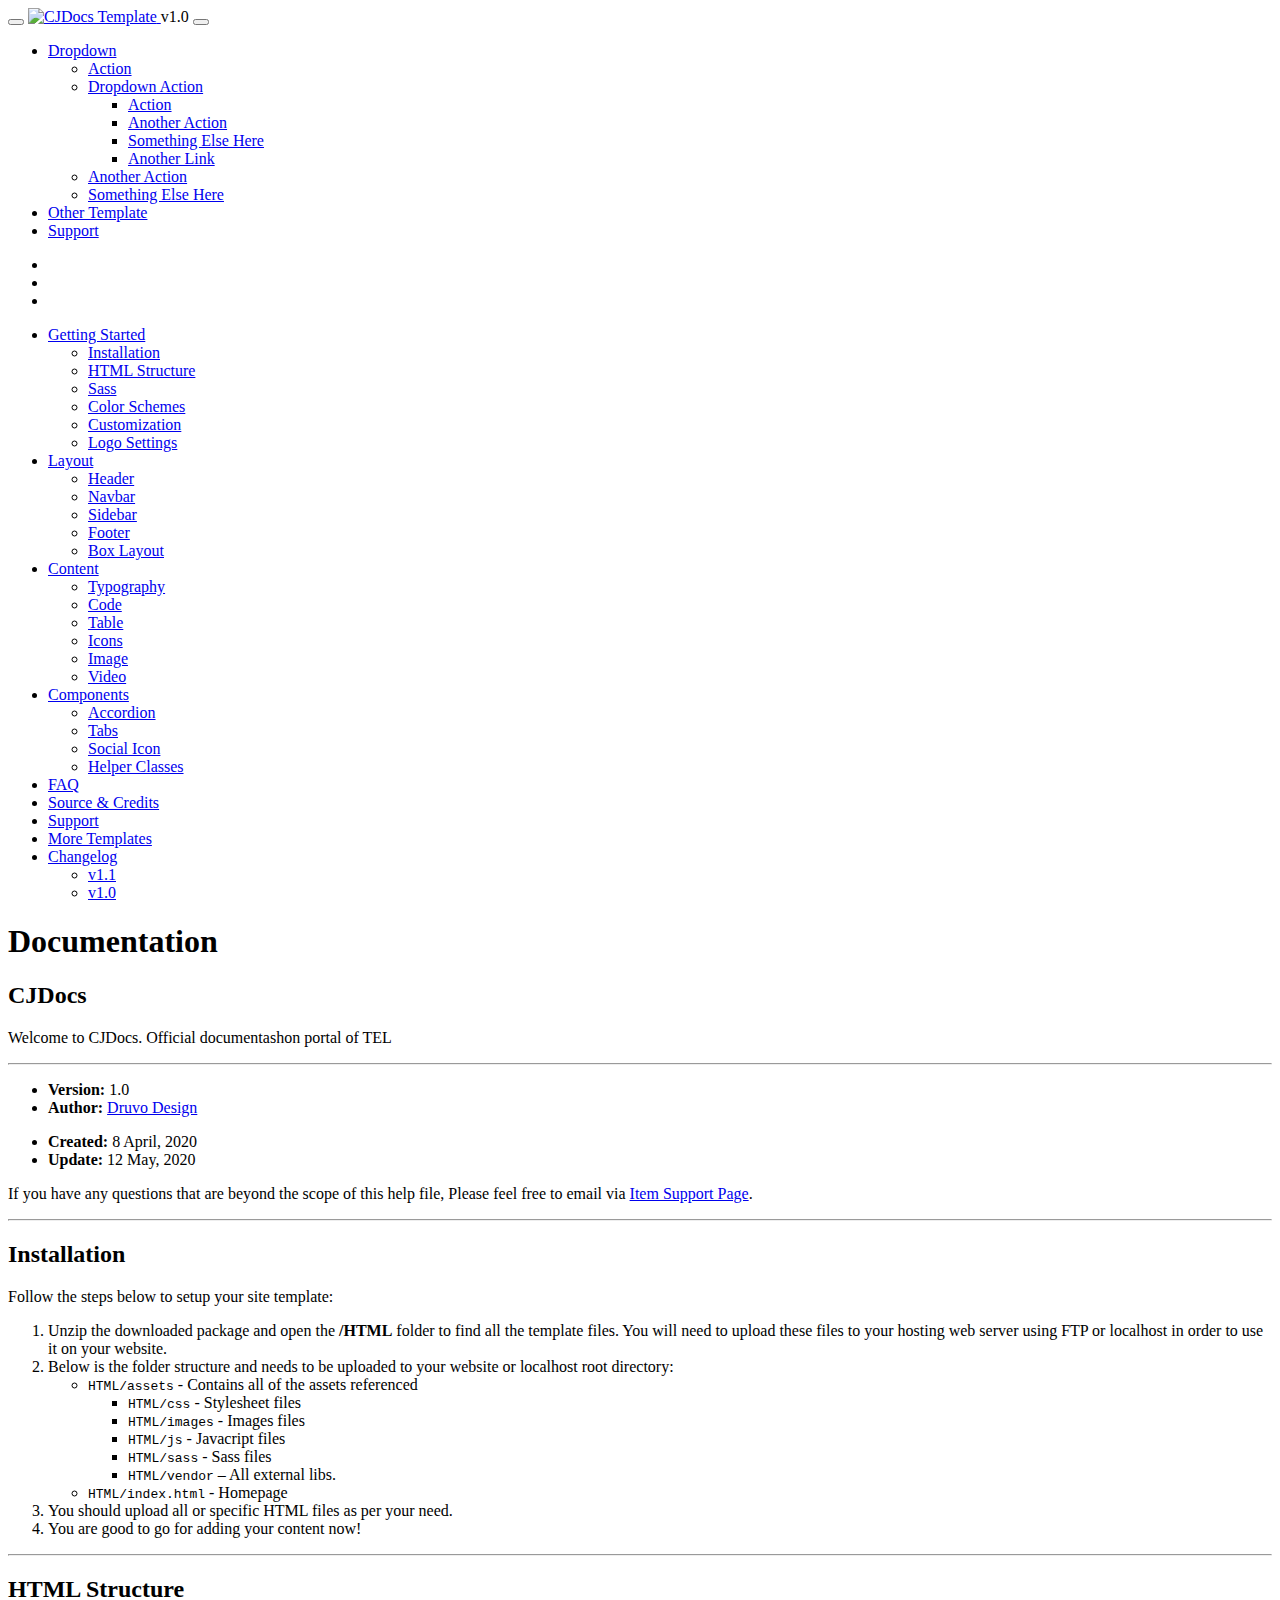
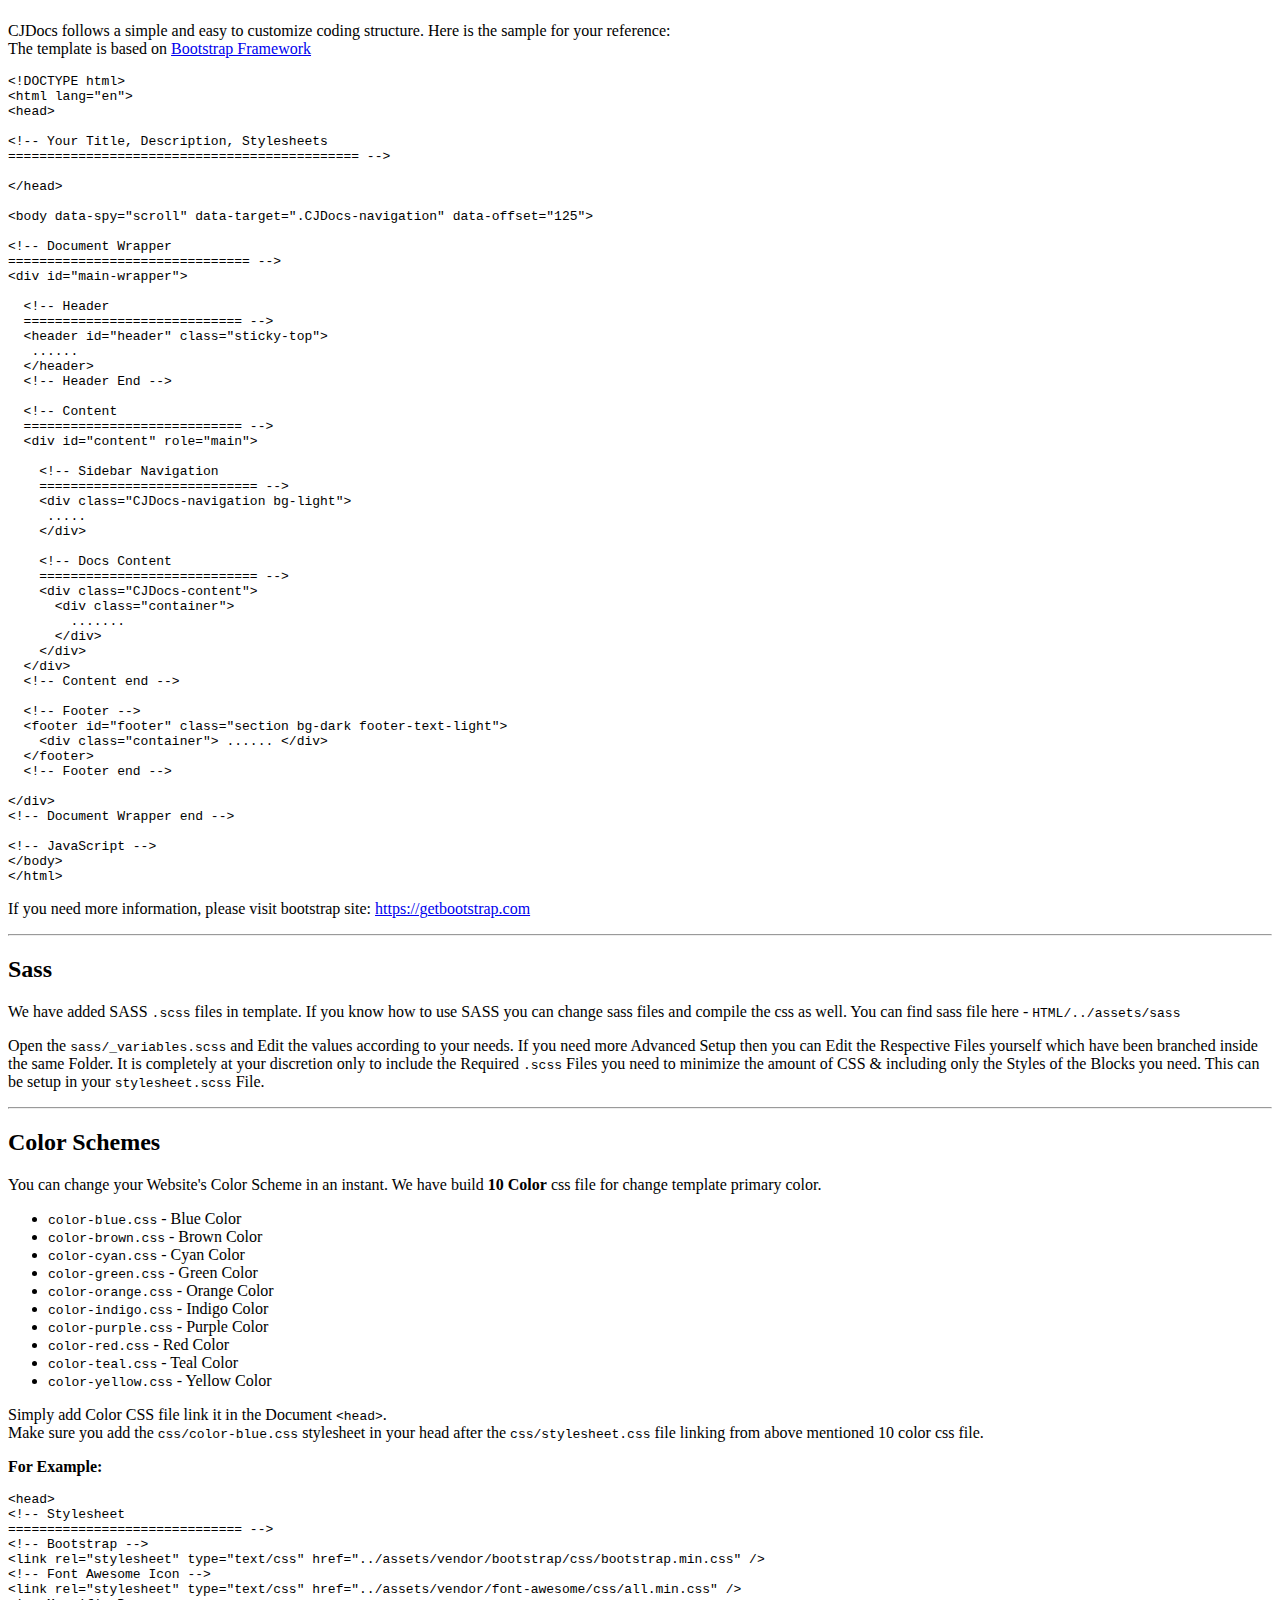
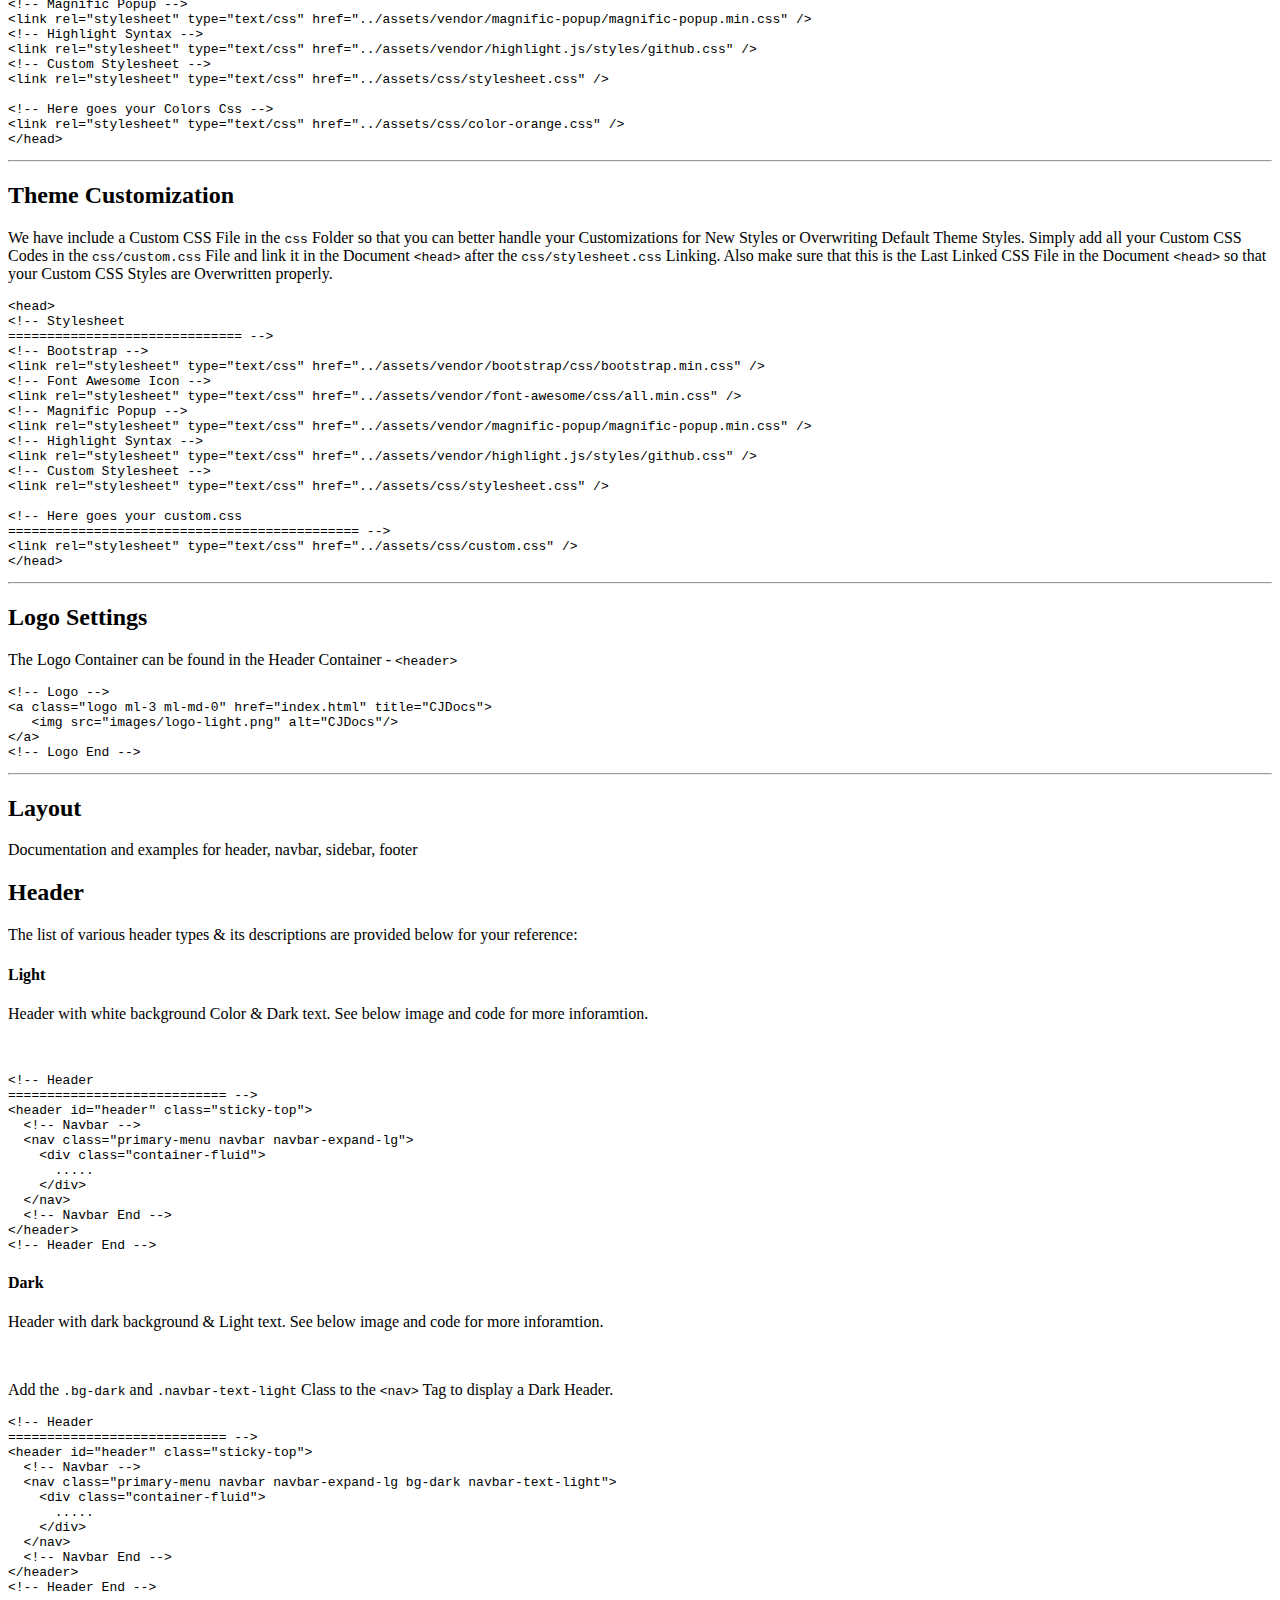
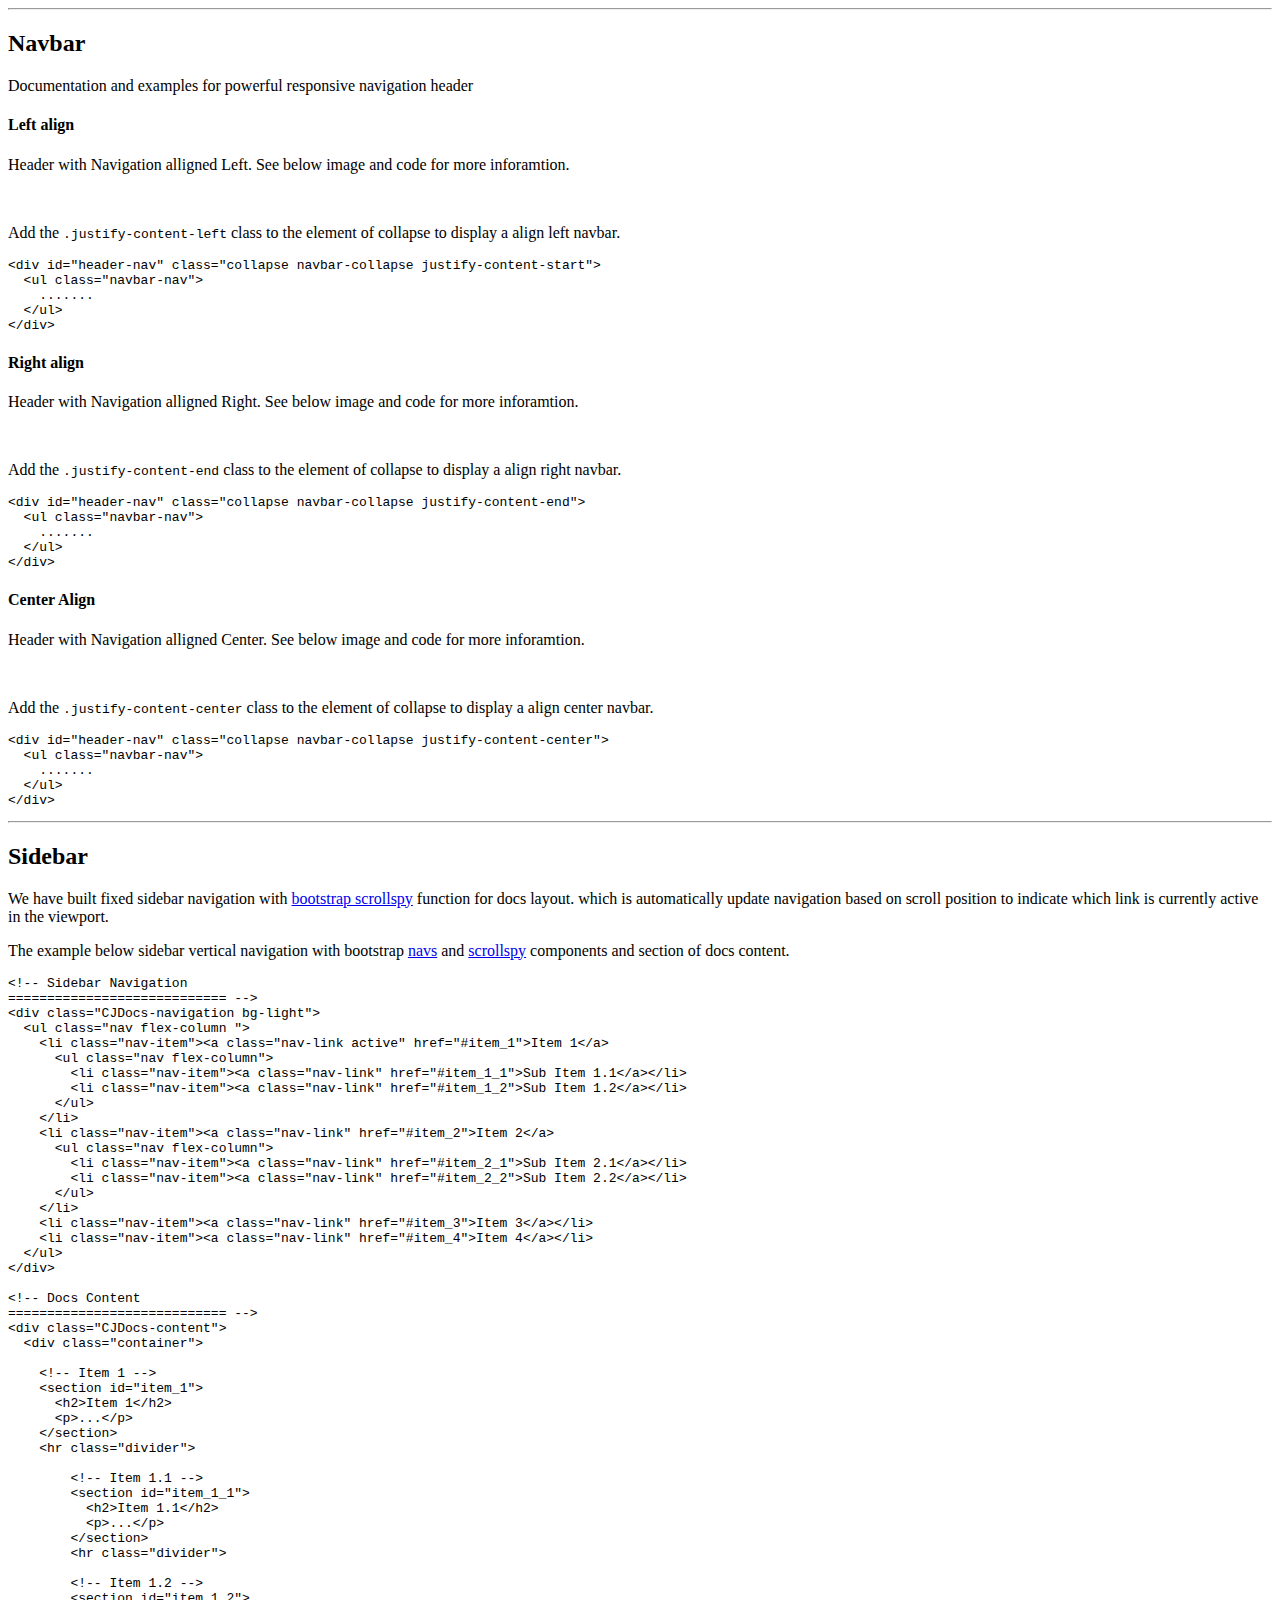
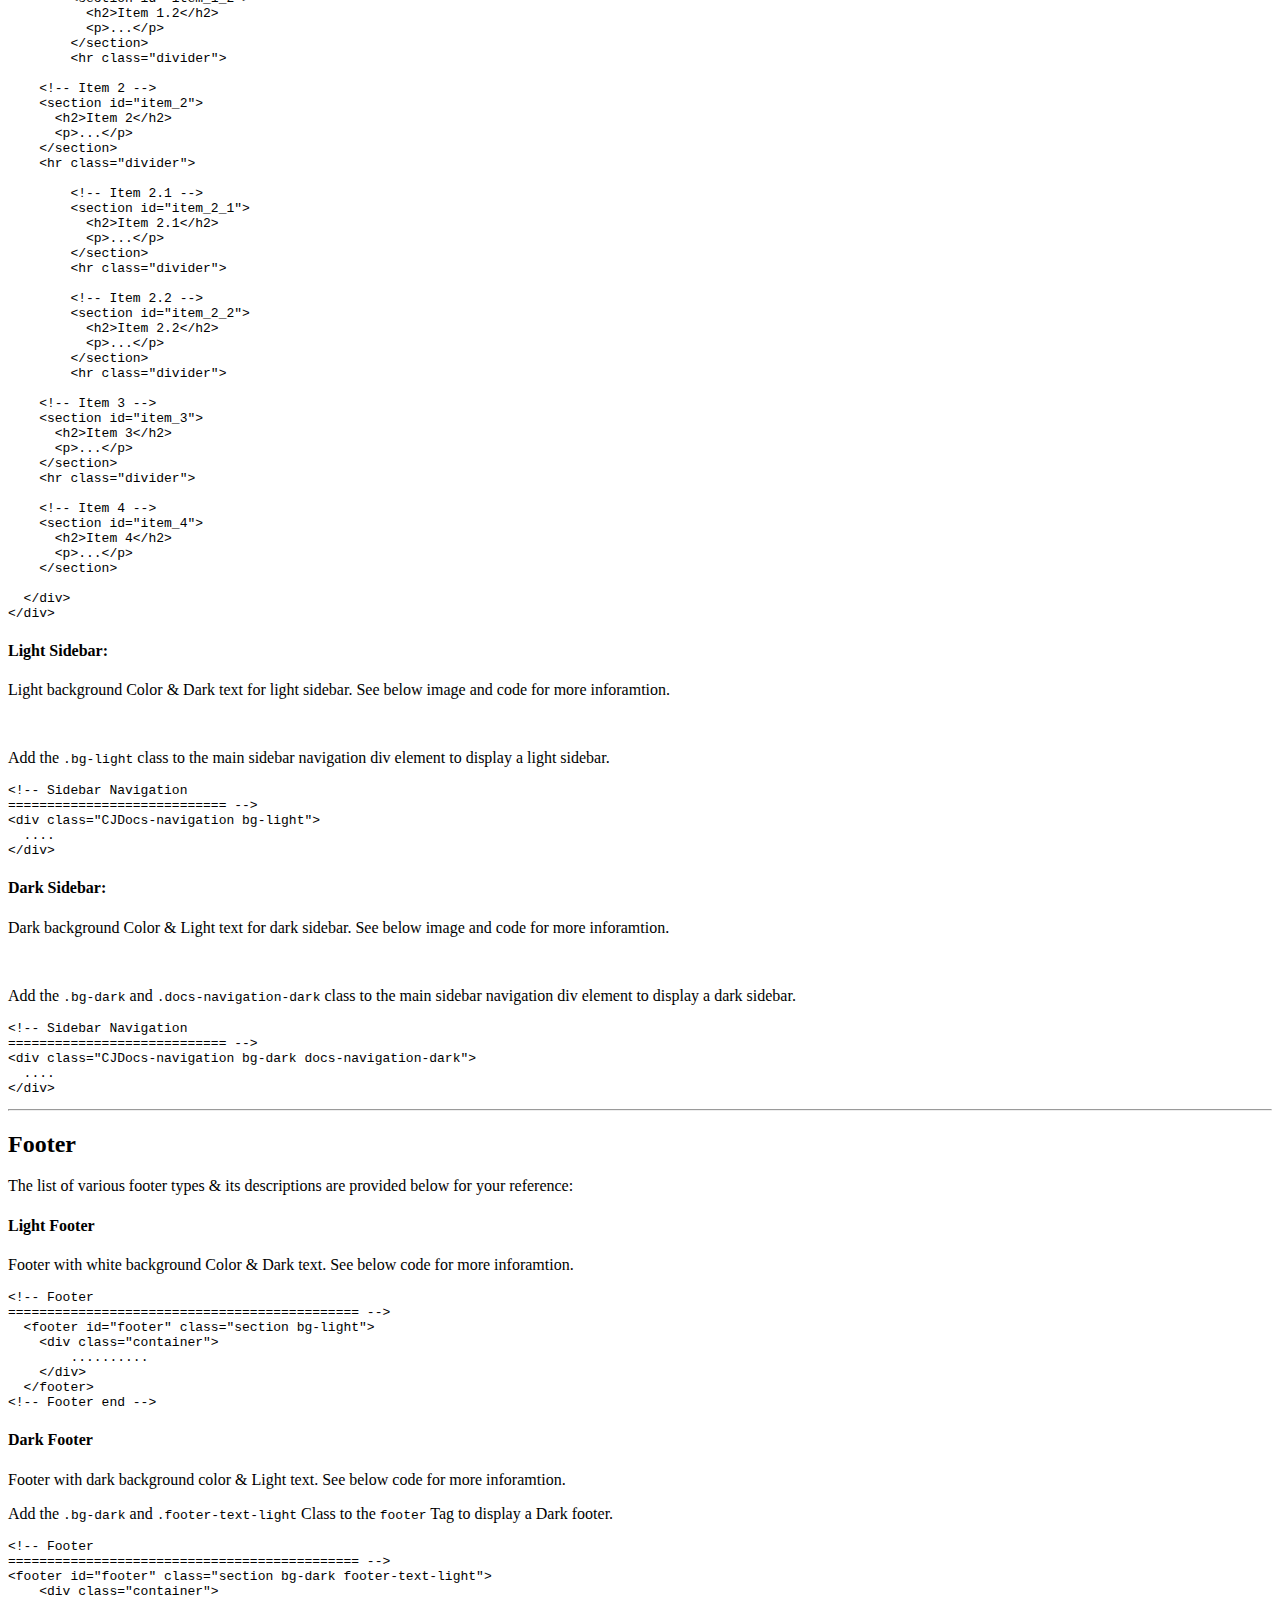
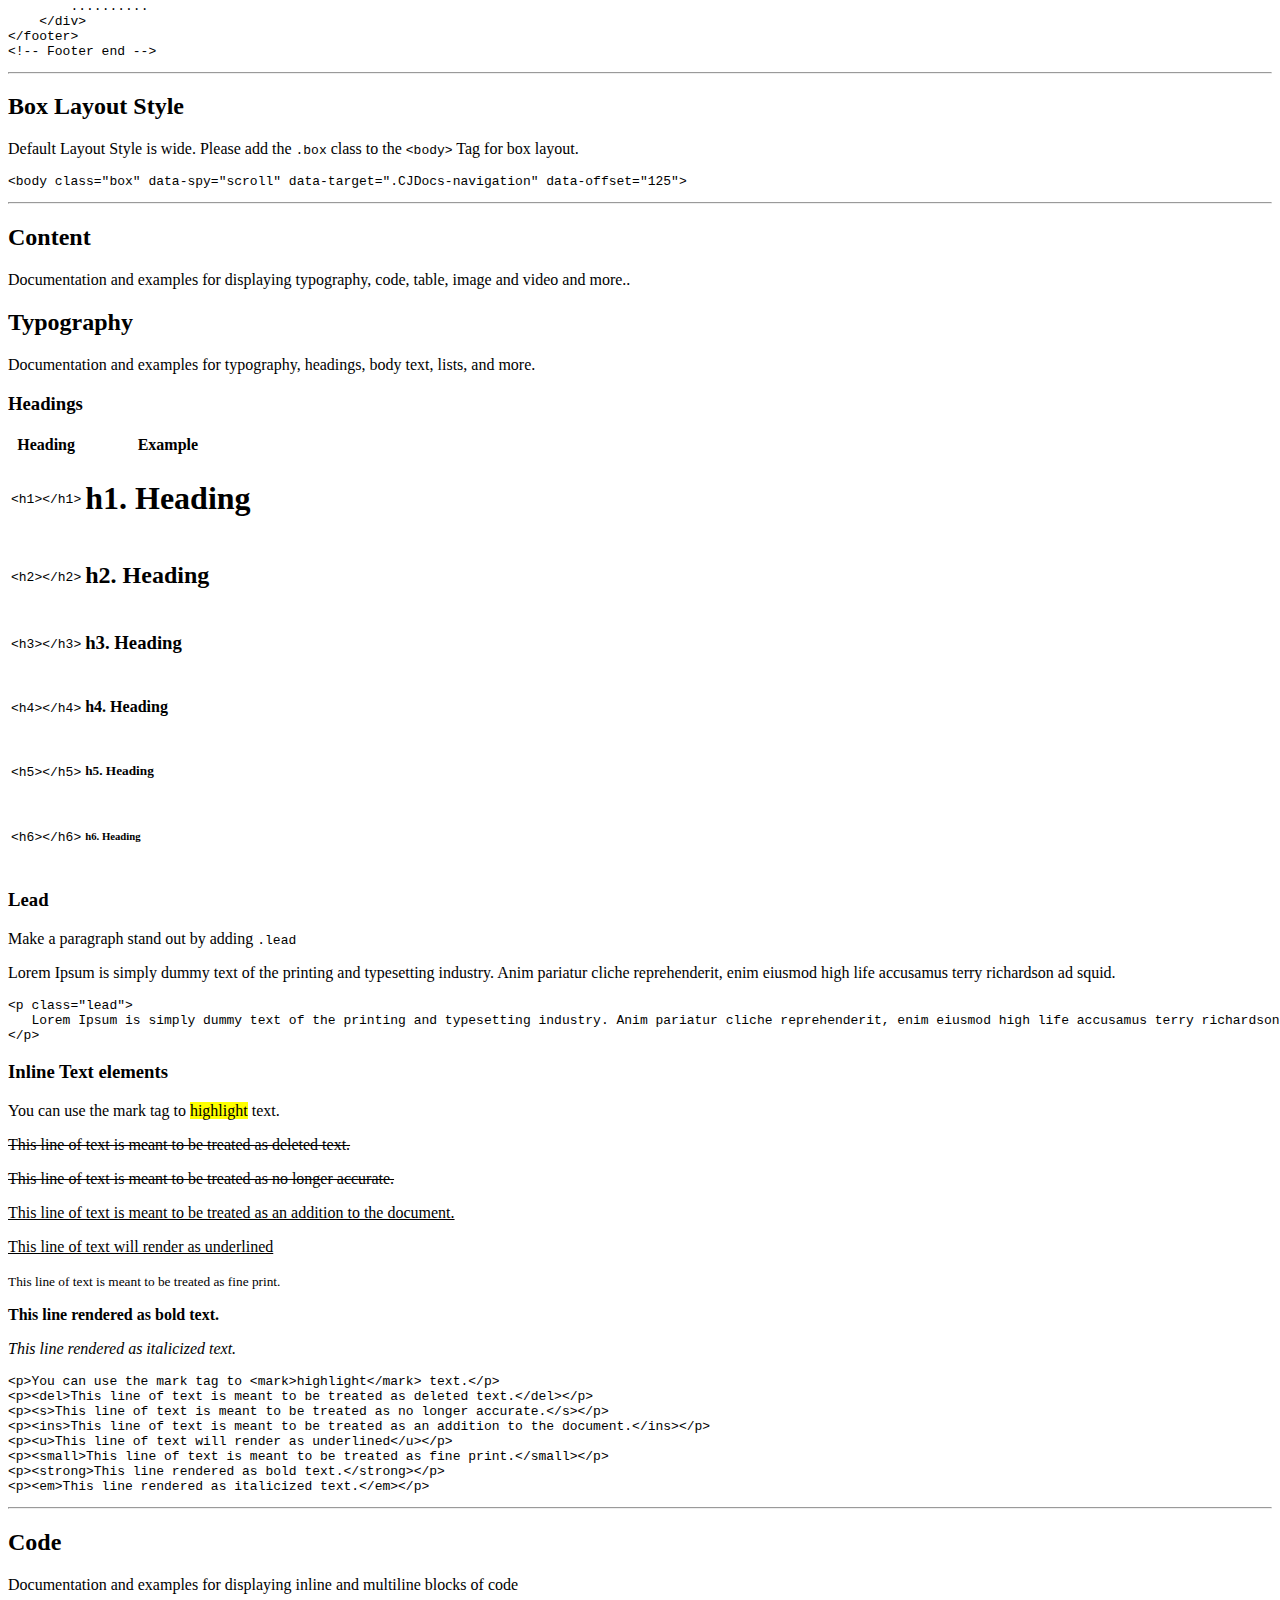
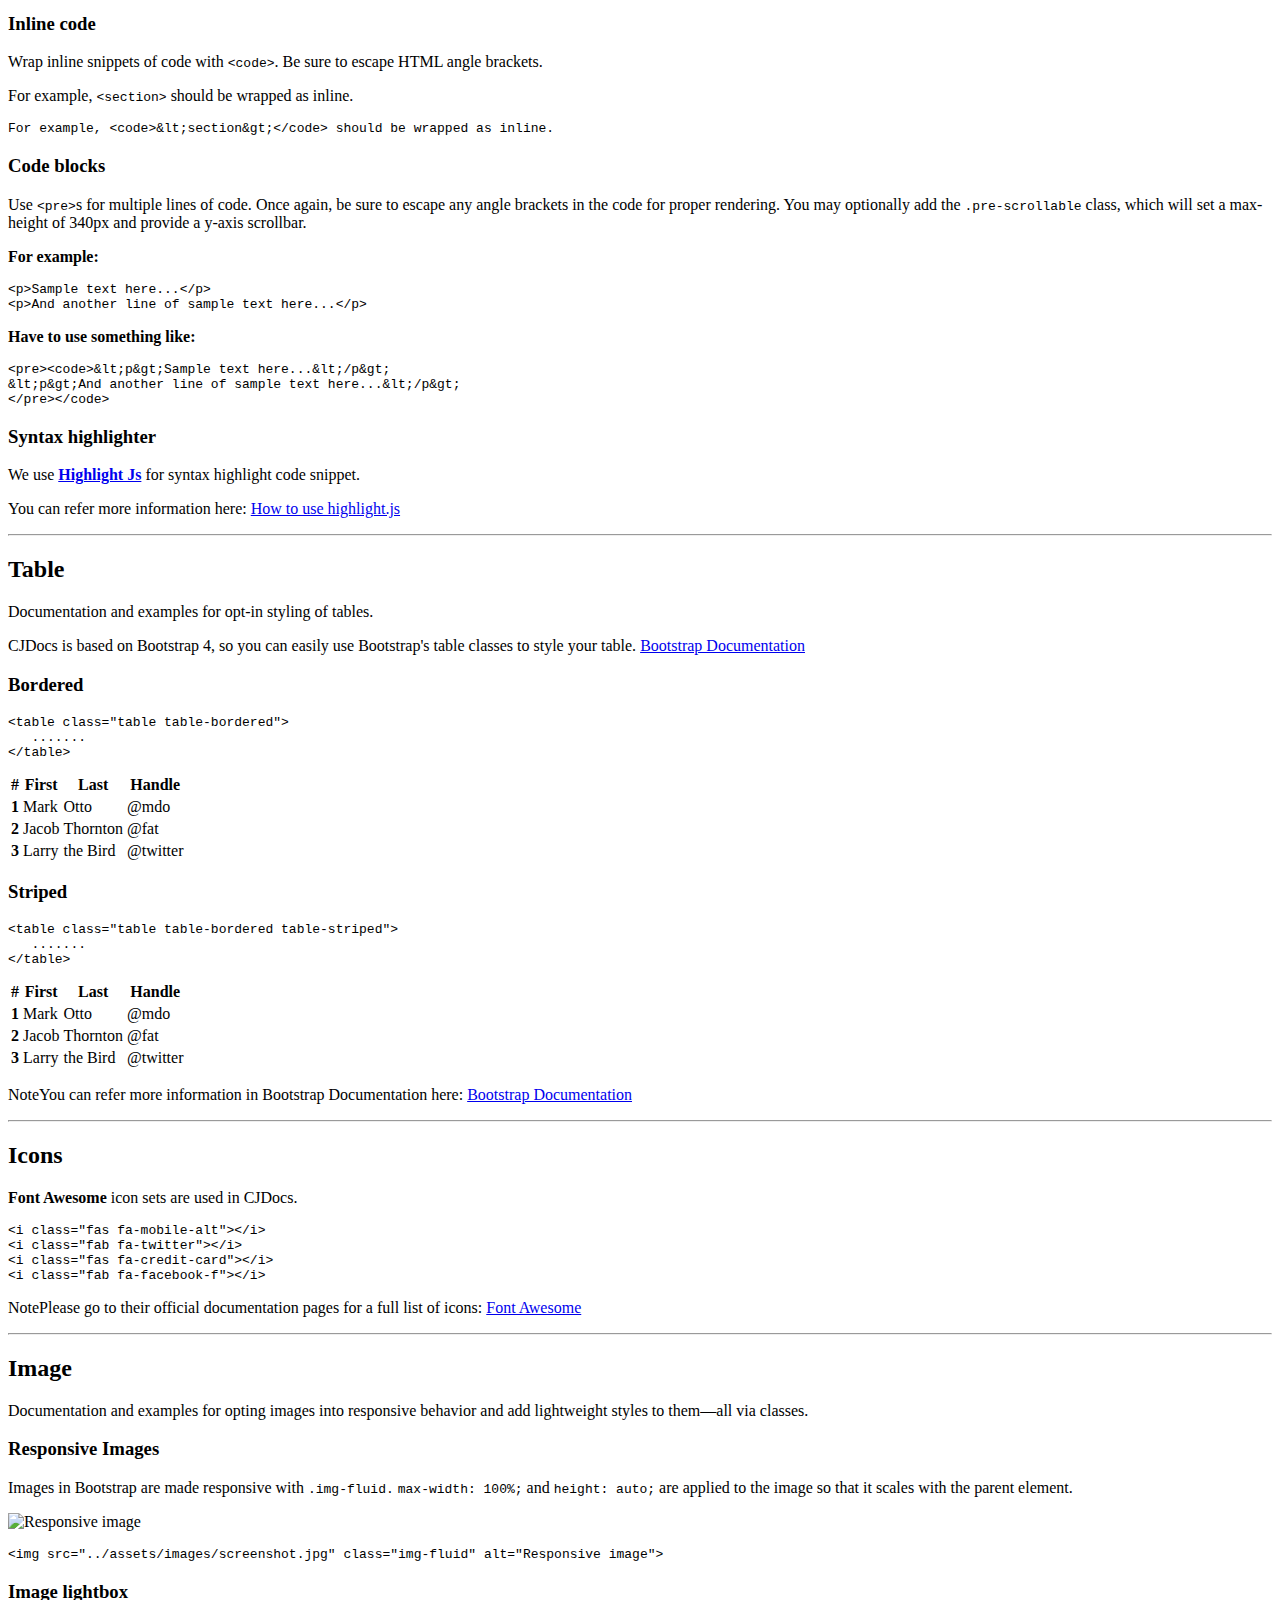
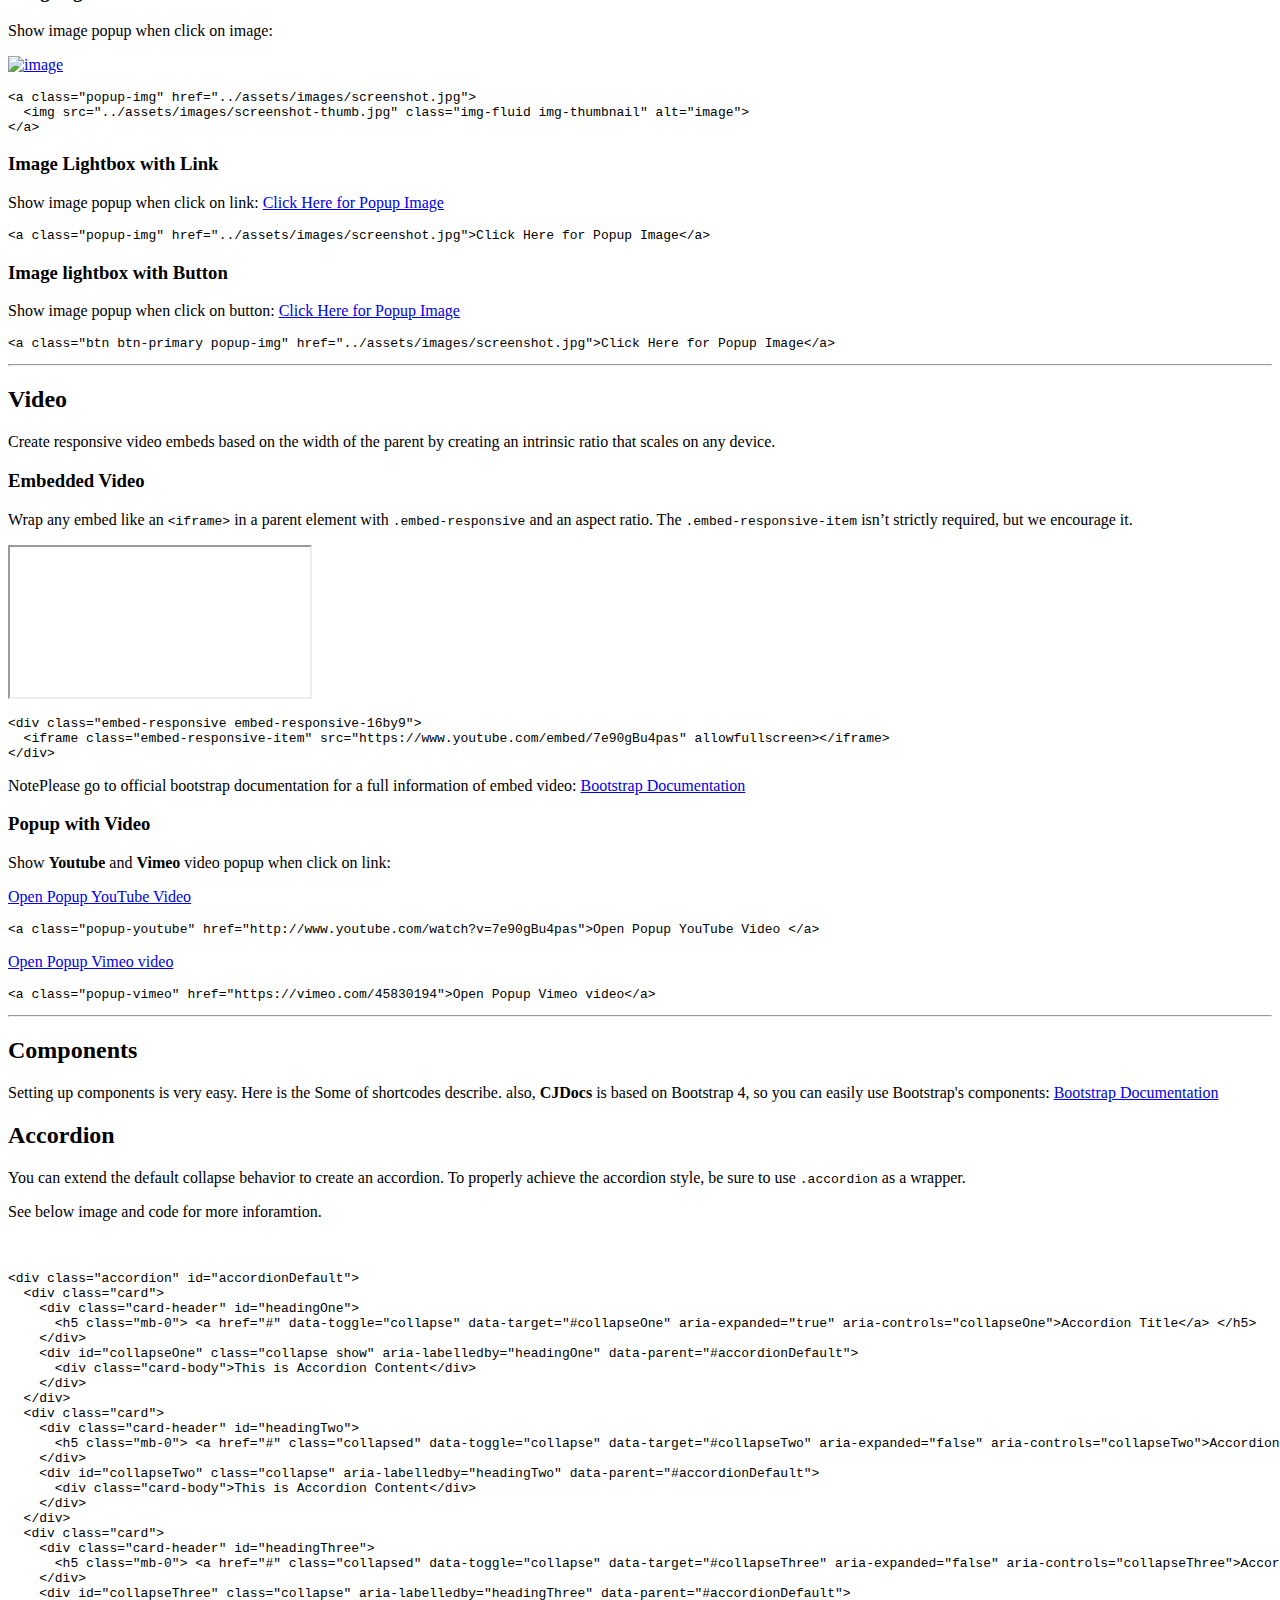
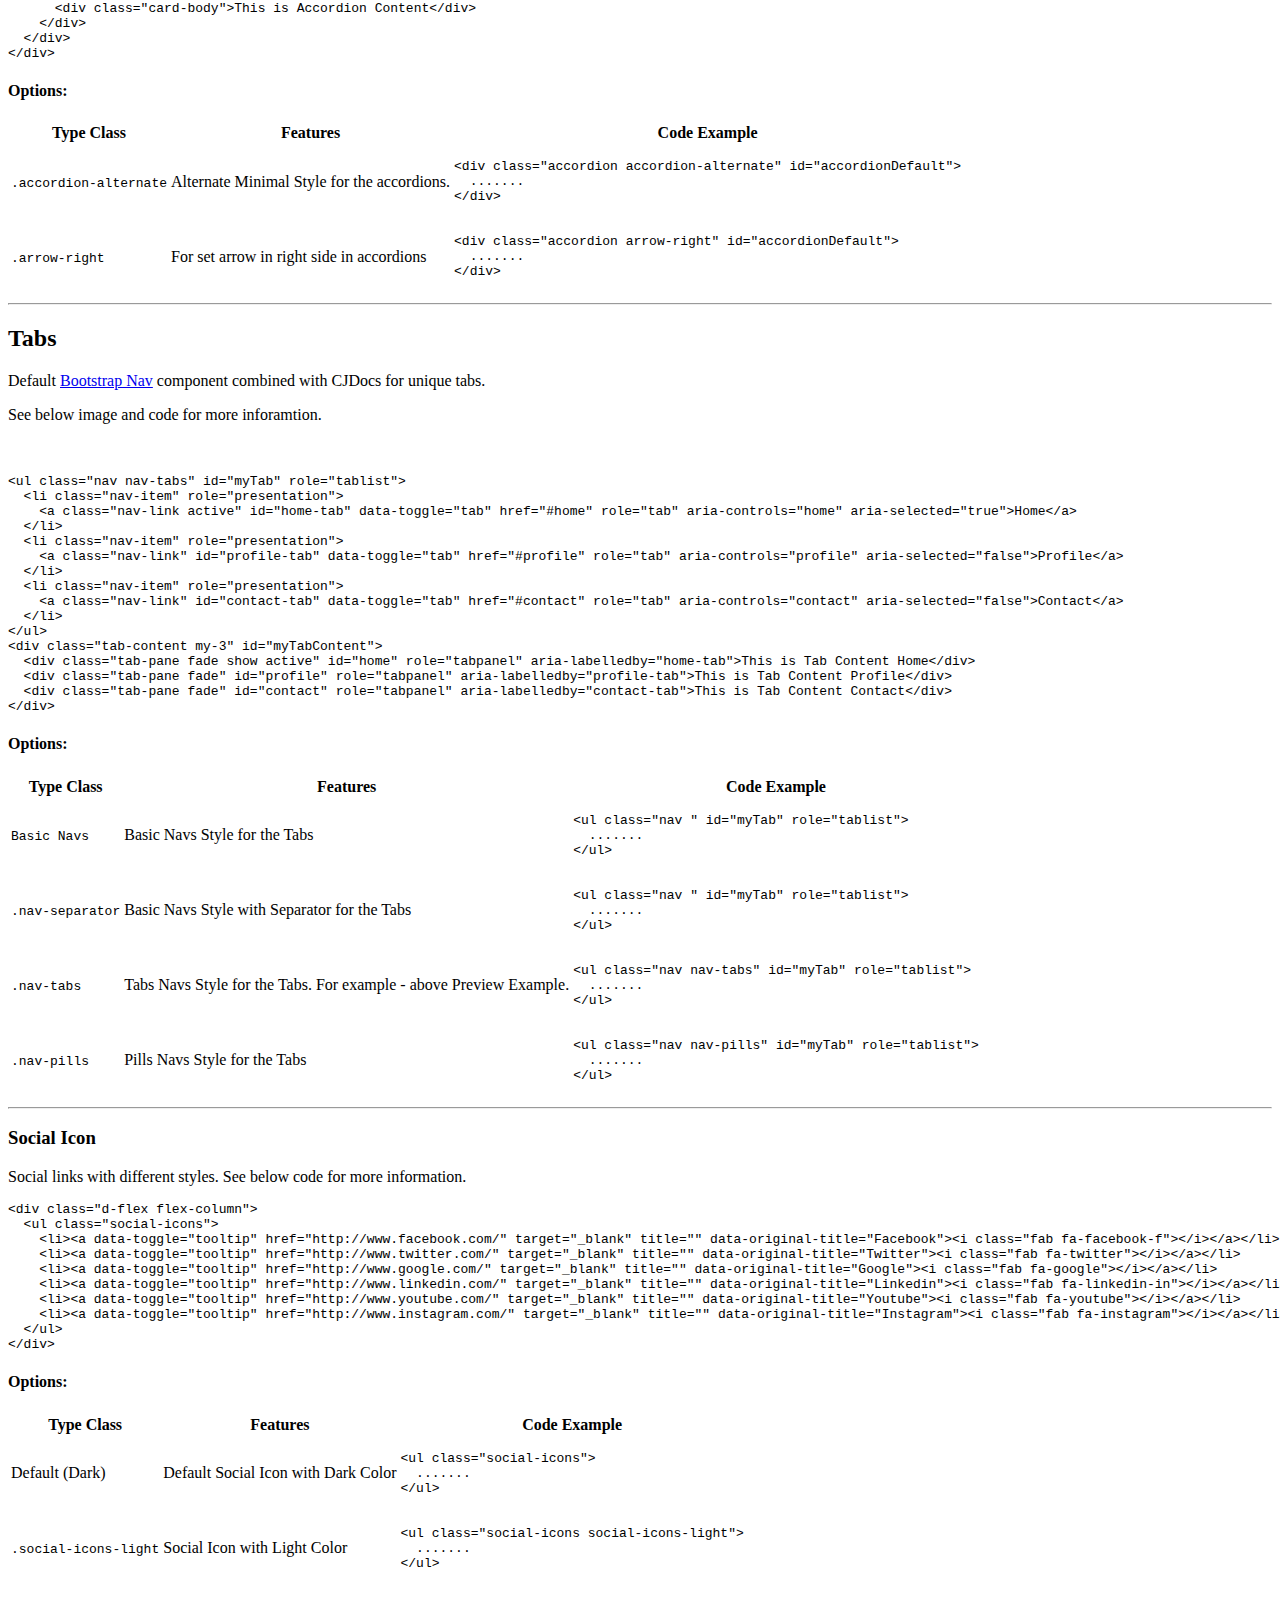
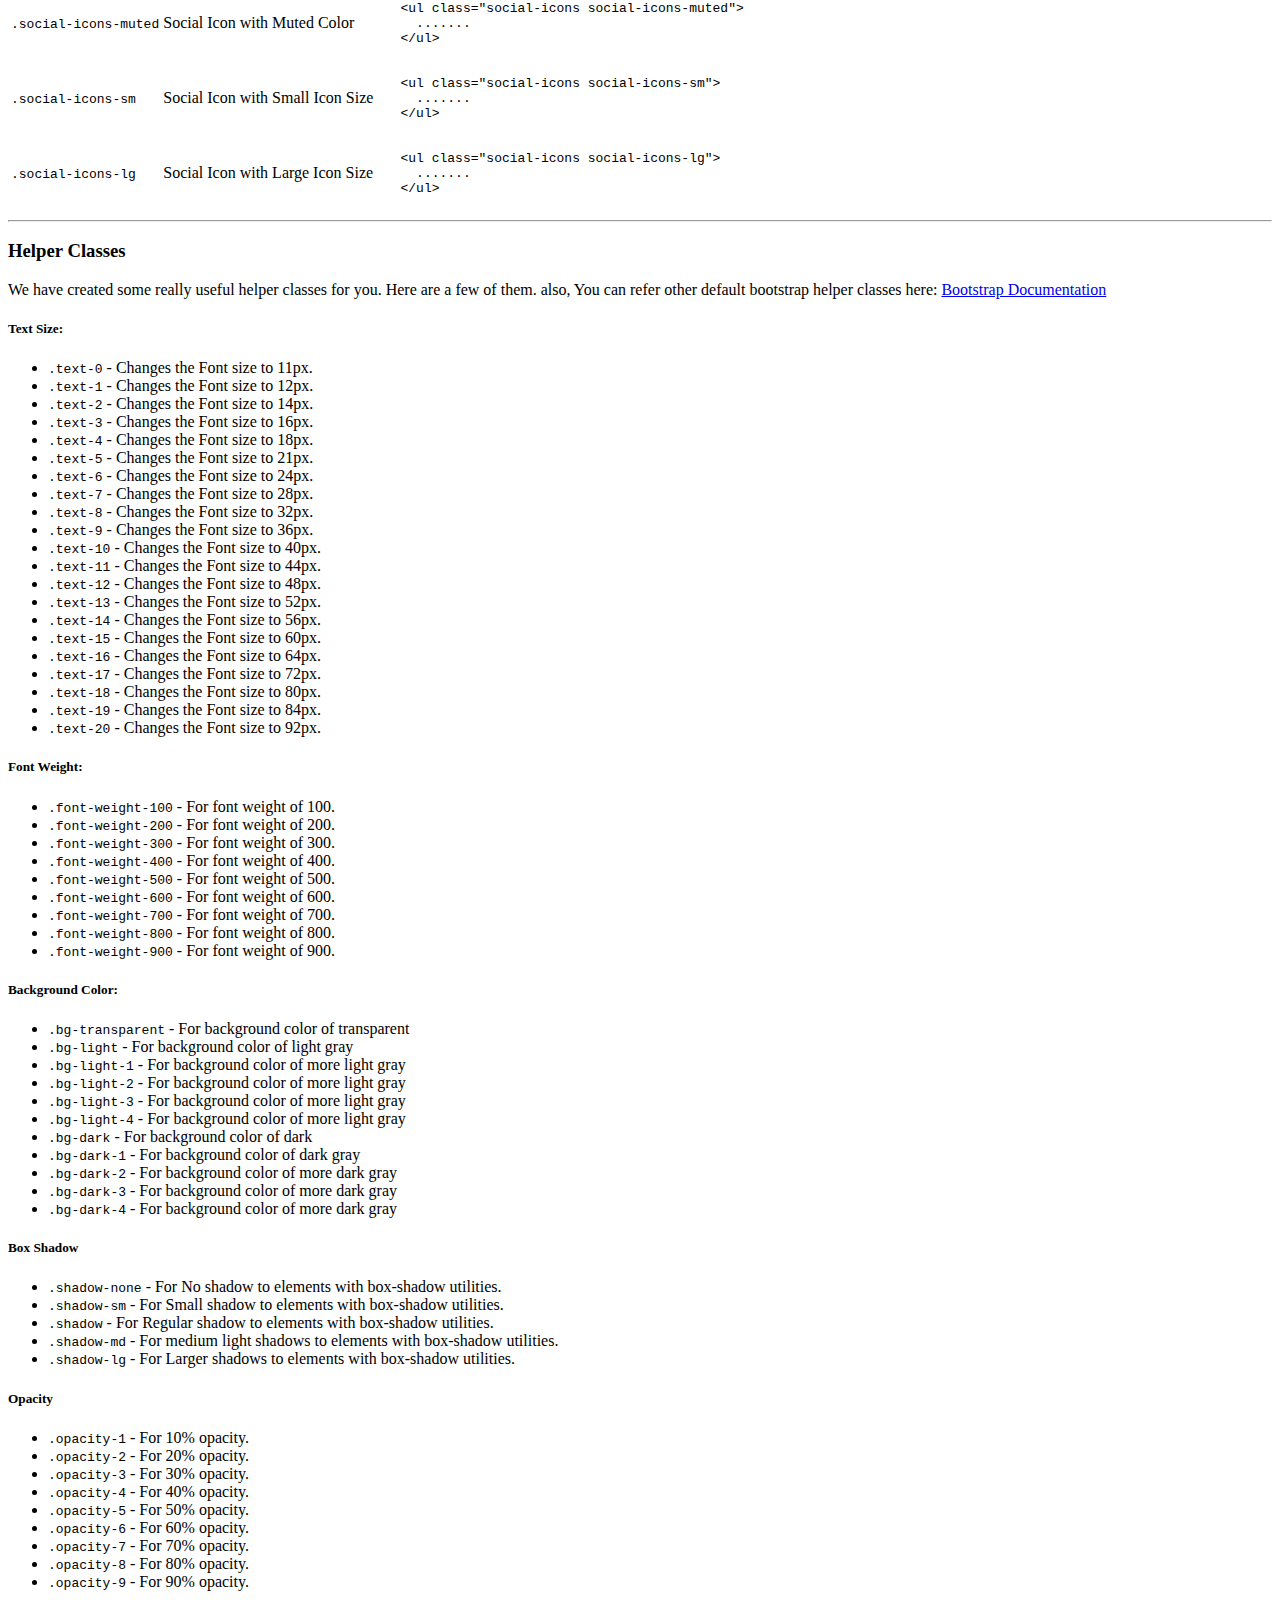
==== commit cab82e05: "Github added" ====
--- a/src/index-1.html
+++ b/src/index-1.html
@@ -5,8 +5,8 @@
 <meta http-equiv="X-UA-Compatible" content="IE=edge">
 <meta name="viewport" content="width=device-width, initial-scale=1, minimum-scale=1.0, shrink-to-fit=no">
 <link href="../assets/images/favicon.png" rel="icon" />
-<title>Documentation | Your ThemeForest item Name</title>
-<meta name="description" content="Your ThemeForest item Name and description">
+<title>Documentation | CJDocs</title>
+<meta name="description" content="Transcom Electronics Lts">
 <meta name="author" content="druvo.net">
 
 <!-- Stylesheet
@@ -156,8 +156,8 @@
 		============================ -->
         <section id="CJDocs_start">
         <h1>Documentation</h1>
-        <h2>Your ThemeForest Item Name Here</h2>
-        <p class="lead">Thank you so much for purchasing our item from themeforest.</p>
+        <h2>CJDocs</h2>
+        <p class="lead">Welcome to CJDocs. Official documentashon portal of TEL</p>
 		<hr>
 		<div class="row">
 			<div class="col-sm-6 col-lg-4">
